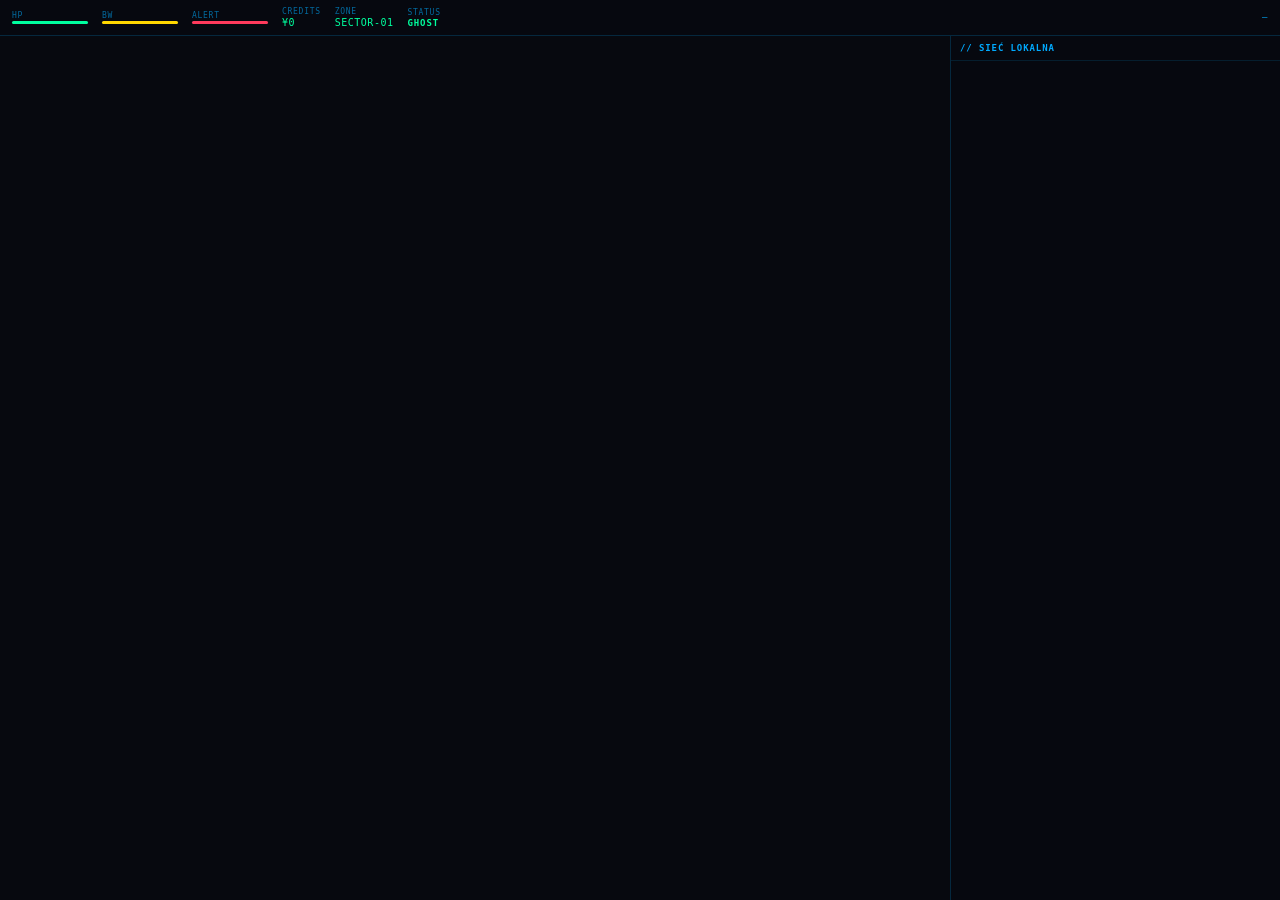
==== mvp.html @ c874dddb "init commit" ====
<!DOCTYPE html>
<html lang="pl">
<head>
  <meta charset="UTF-8">
  <title>GHOST PROTOCOL</title>
  <link rel="stylesheet" href="./styles/main.css">
</head>
<body>
  <div id="hud">
    <div class="hi"><span class="hl">HP</span><div class="bar"><div class="bf g" id="bhp"></div></div></div>
    <div class="hi"><span class="hl">BW</span><div class="bar"><div class="bf y" id="bbw"></div></div></div>
    <div class="hi"><span class="hl">ALERT</span><div class="bar"><div class="bf r" id="bal"></div></div></div>
    <div class="hi"><span class="hl">CREDITS</span><span style="color:#00ff9f;font-size:10px" id="vcr">¥0</span></div>
    <div class="hi"><span class="hl">ZONE</span><span style="color:#00ff9f;font-size:10px" id="vz">SECTOR-01</span></div>
    <div class="hi"><span class="hl">STATUS</span><span id="sv">GHOST</span></div>
    <div id="mission">—</div>
  </div>

  <canvas id="gc"></canvas>

  <div id="sb">
    <h3>// SIEĆ LOKALNA</h3>
    <div id="tl"></div>
  </div>

  <div id="ctx">
    <div class="ctx-title" id="ctx-title">TARGET</div>
    <div id="ctx-btns"></div>
  </div>

  <div id="log"></div>

  <div class="ov" id="ovd">
    <h2 style="color:#ff3a5c">FLATLINED</h2>
    <p id="dm">neural signature compromised</p>
    <button style="border:1px solid #ff3a5c;color:#ff3a5c" onclick="RESTART()">[ REINITIALIZE ]</button>
  </div>

  <div class="ov" id="ovs">
    <h2 style="color:#00ff9f">EXFILTRATED</h2>
    <p>Terminal zhakowany. Dane wyeksfiltrowane.</p>
    <p>Dotarłeś do wyjścia bez dekonspiracji.</p>
    <div class="reward" id="reward-txt"></div>
    <button style="border:1px solid #00ff9f;color:#00ff9f" onclick="NEXT()">[ NASTĘPNA STREFA ]</button>
  </div>

  <div class="ov" id="ovf">
    <h2 style="color:#ffd700">DEKONSPIRACJA</h2>
    <p>Terminal przesłał dane, ale zostałeś namierzony przy wyjściu.</p>
    <p style="margin-top:6px;color:#ffd700">Częściowy sukces — dane utracone.</p>
    <button style="border:1px solid #ffd700;color:#ffd700" onclick="RESTART()">[ RETRY ]</button>
  </div>

  <div id="sl"></div>

  <script type="module" src="./src/main.js"></script>
</body>
</html>
---- styles/main.css ----
body {
	background: radial-gradient(ellipse at 50% 40%, #0a0f1a 70%, #000 100%);
	color: #bce6ff;
	font-family: 'Share Tech Mono', 'Fira Mono', 'Consolas', monospace;
	letter-spacing: 0.5px;
	min-height: 100vh;
	margin: 0;
	overflow-x: hidden;
}

.crt-bg {
	position: fixed;
	inset: 0;
	z-index: 1000;
	background: linear-gradient(180deg, #0a0f1a 80%, #000 100%);
	box-shadow: 0 0 120px 0 #00ff9f22 inset;
	overflow: auto;
}

.main-menu-inner {
	width: min(980px, calc(100vw - 24px));
	margin: 48px auto 0 auto;
	background: rgba(10,18,32,0.92);
	border-radius: 18px;
	box-shadow: 0 0 32px #00ff9f33, 0 0 0 2px #00ff9f44 inset;
	padding: 32px 32px 24px 32px;
	position: relative;
	border: 2px solid #00ff9f44;
}

.main-menu-logo {
	font-family: 'Share Tech Mono', 'Fira Mono', 'Consolas', monospace;
	font-size: 2.7rem;
	font-weight: bold;
	color: #00ff9f;
	letter-spacing: 2px;
	text-shadow: 0 0 18px #00ff9f, 0 0 2px #fff;
	text-align: center;
	margin-bottom: 0.2em;
}
.main-menu-logo span {
	color: #b36aff;
	text-shadow: 0 0 12px #b36aff, 0 0 2px #fff;
}
.main-menu-sub {
	text-align: center;
	color: #bce6ffbb;
	font-size: 1.1rem;
	margin-bottom: 1.5em;
	letter-spacing: 1.5px;
}

.main-menu-tools {
	display: flex;
	justify-content: center;
	margin: -0.2em 0 1.2em;
}

.menu-audio-btn {
	min-width: 40px;
	height: 28px;
	font-size: 14px;
	border-color: #00ff9f66;
	color: #9fefff;
	background: #07111b;
	box-shadow: 0 0 10px rgba(0, 170, 255, 0.22);
}

.menu-audio-btn:hover {
	border-color: #00ff9f;
	color: #00ff9f;
	background: #062114;
}

.menu-audio-btn.active {
	border-color: #00ff9f;
	color: #00ff9f;
	background: #002318;
	box-shadow: 0 0 14px rgba(0, 255, 159, 0.3);
}

.main-menu-footer {
	text-align: center;
	color: #00ff9f99;
	font-size: 0.95rem;
	margin-top: 2.5em;
	letter-spacing: 1.5px;
}
.footer-glow {
	color: #ffe066;
	text-shadow: 0 0 8px #ffe066, 0 0 2px #fff;
}
.scanlines {
	pointer-events: none;
	position: absolute;
	left: 0; right: 0; top: 0; bottom: 0;
	z-index: 1001;
	background: repeating-linear-gradient(
		to bottom,
		transparent 0px,
		rgba(255,255,255,0.03) 1.5px,
		transparent 3px,
		transparent 6px
	);
	mix-blend-mode: soft-light;
	opacity: 0.22;
	border-radius: 18px;
}

.neon-btn {
	background: linear-gradient(90deg, #00ff9f33 0%, #b36aff33 100%);
	color: #fff;
	border: 2px solid #00ff9f;
	border-radius: 7px;
	font-family: inherit;
	font-size: 1.1em;
	font-weight: bold;
	padding: 0.5em 1.5em;
	margin: 0 0.5em;
	box-shadow: 0 0 12px #00ff9f55, 0 0 2px #fff;
	cursor: pointer;
	transition: background 0.18s, box-shadow 0.18s, border-color 0.18s, color 0.18s;
	outline: none;
	text-shadow: 0 0 4px #00ff9f, 0 0 2px #fff;
}
.neon-btn:hover, .neon-btn:focus {
	background: linear-gradient(90deg, #00ff9f77 0%, #b36aff77 100%);
	color: #ffe066;
	border-color: #ffe066;
	box-shadow: 0 0 24px #ffe06699, 0 0 2px #fff;
}
.menu-tabs {
	display: flex;
	justify-content: center;
	flex-wrap: wrap;
	gap: 2em;
	margin-bottom: 0;
	border-bottom: 2px solid #00ff9f44;
	padding-bottom: 0;
}
.menu-tab {
	font-size: 1.2em;
	font-family: inherit;
	padding: 0.5em 2em;
	border-radius: 7px 7px 0 0;
	border-bottom: none;
	background: none;
	color: #bce6ff;
	border: 2px solid transparent;
	box-shadow: none;
	cursor: pointer;
	transition: color 0.18s, border-color 0.18s, background 0.18s;
}
.menu-tab.active, .menu-tab:focus {
	color: #00ff9f;
	border-color: #00ff9f #00ff9f transparent #00ff9f;
	background: #0a1a2a;
	z-index: 2;
}
/* PLANUJ RUN map & list */
.plan-map-list-wrap {
	display: flex;
	flex-direction: column;
	gap: 12px;
}
.plan-map-section {
	position: relative;
	width: 100%;
	max-width: 520px;
	margin: 0 auto;
}
.plan-map-points {
	position: absolute;
	inset: 0;
	z-index: 2;
	pointer-events: none;
}
.plan-map-point {
	position: absolute;
	transform: translate(-50%, -50%);
	width: 18px;
	height: 18px;
	border-radius: 50%;
	border: 2px solid #00ff9f;
	background: rgba(0, 255, 159, 0.18);
	box-shadow: 0 0 14px #00ff9f77;
	cursor: pointer;
	pointer-events: auto;
	transition: transform 0.13s, box-shadow 0.13s, border-color 0.13s;
}
.plan-map-point:hover, .plan-map-point.active {
	transform: translate(-50%, -50%) scale(1.18);
	border-color: #fff;
	box-shadow: 0 0 22px #00ff9faa;
}
.plan-map-point.easy { border-color: #00ff9f; background: #00ff9f33; }
.plan-map-point.medium { border-color: #ffe066; background: #ffe06633; }
.plan-map-point.hard { border-color: #ffb347; background: #ffb34733; }
.plan-map-point.hardcore { border-color: #ff3a3a; background: #ff3a3a33; }
.plan-map-point.recruit { border-color: #b36aff; background: #b36aff33; }
.plan-map-point.hardcore::after {
	content: '\1F480';
	position: absolute;
	right: -18px;
	top: -2px;
	font-size: 16px;
	color: #ff3a3a;
}
.plan-run-list {
	display: flex;
	flex-direction: column;
	gap: 7px;
	max-width: 520px;
	margin: 0 auto;
}
.plan-run-item {
	display: flex;
	align-items: center;
	gap: 12px;
	padding: 8px;
	border: 1.5px solid #0af4;
	background: #07131f;
	color: #bce6ff;
	cursor: pointer;
	font-size: 10px;
	border-radius: 5px;
	transition: border-color 0.13s, background 0.13s;
}
.plan-run-item:hover, .plan-run-item.active {
	border-color: #fff;
	background: #0a1a2a;
}
.plan-run-item.easy { border-color: #00ff9f; }
.plan-run-item.medium { border-color: #ffe066; }
.plan-run-item.hard { border-color: #ffb347; }
.plan-run-item.hardcore { border-color: #ff3a3a; }
.plan-run-item.recruit { border-color: #b36aff; }
.plan-run-diff {
	width: 18px;
	height: 18px;
	border-radius: 50%;
	display: flex;
	align-items: center;
	justify-content: center;
	font-size: 13px;
	font-weight: bold;
}
.plan-run-diff.easy { background: #00ff9f; color: #003a2a; }
.plan-run-diff.medium { background: #ffe066; color: #665c00; }
.plan-run-diff.hard { background: #ffb347; color: #7a3a00; }
.plan-run-diff.hardcore { background: #ff3a3a; color: #fff; }
.plan-run-diff.recruit { background: #b36aff; color: #fff; }
.plan-run-diff.hardcore::after {
	content: '\1F480';
	margin-left: 2px;
}
.plan-run-title { font-weight: bold; }
.plan-run-desc { margin-top: 14px; min-height: 40px; color: #bce6ff; font-size: 11px; text-align: left; padding: 10px 12px; border: 1px solid #00ff9f33; background: #061120; border-radius: 4px; line-height: 1.55; }
.run-info-modal {
	display: none;
	position: fixed;
	inset: 0;
	z-index: 300;
	align-items: center;
	justify-content: center;
	background: rgba(7, 13, 22, 0.93);
}
.run-info-modal.show { display: flex; }
.run-info-modal-inner {
	background: #0a1320;
	border: 2px solid #00ff9f99;
	border-radius: 8px;
	padding: 28px 32px;
	min-width: 320px;
	max-width: 96vw;
	box-shadow: 0 0 40px #00ff9f33;
	color: #bce6ff;
	text-align: left;
}
.run-info-modal-btns {
	display: flex;
	gap: 18px;
	margin-top: 18px;
	justify-content: flex-end;
}
.run-info-modal-btns button {
	padding: 8px 22px;
	border-radius: 4px;
	border: 1.5px solid #00ff9f99;
	background: #061120cc;
	color: #00ff9f;
	font-size: 13px;
	cursor: pointer;
	transition: background 0.13s, color 0.13s;
}
.run-info-modal-btns button:hover {
	background: #00ff9f22;
	color: #fff;
}

.crew-picker-label {
	margin-top: 12px;
	margin-bottom: 8px;
	font-size: 10px;
	letter-spacing: 0.14em;
	text-transform: uppercase;
	color: #7ac8ff;
}

.crew-picker {
	display: grid;
	grid-template-columns: repeat(auto-fit, minmax(165px, 1fr));
	gap: 10px;
	margin-top: 8px;
	max-height: 320px;
	overflow: auto;
	padding-right: 4px;
}

.crew-card {
	display: grid;
	grid-template-columns: 54px 1fr;
	gap: 10px;
	align-items: center;
	width: 100%;
	padding: 10px;
	border-radius: 12px;
	border: 1px solid #245a73;
	background: linear-gradient(180deg, rgba(9, 19, 31, 0.98), rgba(5, 12, 22, 0.98));
	box-shadow: 0 0 0 1px rgba(122, 200, 255, 0.08) inset, 0 0 18px rgba(0, 0, 0, 0.2);
	color: #d4f3ff;
	text-align: left;
	cursor: pointer;
	transition: transform 0.12s ease, border-color 0.12s ease, box-shadow 0.12s ease, background 0.12s ease;
	position: relative;
	overflow: hidden;
	font: inherit;
}

.crew-card::before {
	content: '';
	position: absolute;
	inset: 0;
	background: linear-gradient(135deg, rgba(0, 255, 159, 0.08), transparent 45%, rgba(179, 106, 255, 0.08));
	pointer-events: none;
}

.crew-card:hover {
	transform: translateY(-1px);
	border-color: #7ac8ff;
	box-shadow: 0 0 0 1px rgba(122, 200, 255, 0.24) inset, 0 0 18px rgba(122, 200, 255, 0.14);
}

.crew-card.selected {
	border-color: #00ff9f;
	box-shadow: 0 0 0 1px rgba(0, 255, 159, 0.35) inset, 0 0 22px rgba(0, 255, 159, 0.18);
	background: linear-gradient(180deg, rgba(7, 28, 24, 0.98), rgba(5, 12, 22, 0.98));
}

.crew-portrait {
	width: 54px;
	height: 54px;
	border-radius: 14px;
	padding: 4px;
	background: #03070d;
	border: 1px solid rgba(122, 200, 255, 0.35);
	box-shadow: 0 0 10px rgba(0, 0, 0, 0.4), 0 0 10px rgba(0, 255, 159, 0.08) inset;
	image-rendering: pixelated;
	position: relative;
}

.crew-portrait::after {
	content: '';
	position: absolute;
	inset: 4px;
	border-radius: 10px;
	border: 1px solid rgba(255, 255, 255, 0.04);
	pointer-events: none;
}

.crew-portrait img {
	display: block;
	width: 100%;
	height: 100%;
	image-rendering: pixelated;
	border-radius: 10px;
	background: #000;
}

.crew-portrait.operator {
	box-shadow: 0 0 0 1px rgba(0, 255, 159, 0.28) inset, 0 0 16px rgba(0, 255, 159, 0.12);
}

.crew-portrait.skid {
	box-shadow: 0 0 0 1px rgba(255, 154, 60, 0.25) inset, 0 0 16px rgba(255, 154, 60, 0.1);
}

.crew-portrait.ghost {
	box-shadow: 0 0 0 1px rgba(179, 106, 255, 0.28) inset, 0 0 16px rgba(179, 106, 255, 0.12);
}

.crew-card-body {
	min-width: 0;
	position: relative;
	z-index: 1;
}

.crew-head {
	display: flex;
	justify-content: space-between;
	gap: 10px;
	font-size: 11px;
	letter-spacing: 0.06em;
	color: #ffffff;
}

.crew-head span:last-child {
	color: #7ac8ff;
}

.crew-spec {
	margin-top: 3px;
	font-size: 10px;
	line-height: 1.35;
	color: #b9f7e7;
}

.crew-upkeep {
	margin-top: 4px;
	font-size: 9px;
	letter-spacing: 0.08em;
	color: #ffda98;
}

.crew-card.selected .crew-head span:last-child {
	color: #00ff9f;
}

.crew-card.selected .crew-upkeep {
	color: #ffd269;
}
/* Fullscreen map overlay for PLANUJ RUN */
.map-overlay {
	position: fixed;
	inset: 0;
	z-index: 200;
	display: none;
	align-items: center;
	justify-content: center;
	background: rgba(7, 13, 22, 0.97);
}
.map-overlay.show {
	display: flex;
}
.map-overlay-inner {
	position: relative;
	width: min(700px, 96vw);
	height: min(340px, 60vh);
	background: #061120;
	border: 1.5px solid #00ff9f44;
	box-shadow: 0 0 40px #00ff9f33;
	display: flex;
	align-items: center;
	justify-content: center;
}
.map-overlay-city-map {
	width: 100%;
	height: 100%;
	object-fit: cover;
	opacity: 0.93;
	filter: contrast(1.07) saturate(1.13);
	position: absolute;
	left: 0; top: 0;
	z-index: 1;
}
.map-overlay-points {
	position: absolute;
	inset: 0;
	z-index: 2;
	pointer-events: none;
}
.map-overlay-point {
	position: absolute;
	transform: translate(-50%, -50%);
	width: 18px;
	height: 18px;
	border-radius: 50%;
	border: 2px solid #00ff9f;
	background: rgba(0, 255, 159, 0.18);
	box-shadow: 0 0 14px #00ff9f77;
	cursor: pointer;
	pointer-events: auto;
	transition: transform 0.13s, box-shadow 0.13s, border-color 0.13s;
}
.map-overlay-point:hover {
	transform: translate(-50%, -50%) scale(1.18);
	border-color: #8ffff1;
	box-shadow: 0 0 22px #00ff9faa;
}
.map-overlay-point::after {
	content: attr(data-label);
	position: absolute;
	left: 20px;
	top: -2px;
	white-space: nowrap;
	font-size: 10px;
	color: #bff6ff;
	text-shadow: 0 0 10px #00aaff99;
	pointer-events: none;
}
.map-overlay-close {
	position: absolute;
	right: 12px;
	top: 12px;
	z-index: 3;
	background: #061120cc;
	color: #00ff9f;
	border: 1px solid #00ff9f99;
	padding: 5px 14px;
	font-size: 11px;
	border-radius: 4px;
	cursor: pointer;
	transition: background 0.13s, color 0.13s;
}
.map-overlay-close:hover {
	background: #00ff9f22;
	color: #fff;
}
.menu-map-open-btn {
	margin-bottom: 12px;
	padding: 7px 18px;
	border: 1px solid #00ff9f99;
	background: #061120cc;
	color: #00ff9f;
	font-size: 12px;
	border-radius: 4px;
	cursor: pointer;
	transition: background 0.13s, color 0.13s;
}
.menu-map-open-btn:hover {
	background: #00ff9f22;
	color: #fff;
}
* {
	margin: 0;
	padding: 0;
	box-sizing: border-box;
}

body {
	background: #07090f;
	color: #00ff9f;
	font-family: monospace;
	overflow: hidden;
	user-select: none;
}

.main-menu {
	position: fixed;
	inset: 0;
	z-index: 120;
	display: none;
	align-items: center;
	justify-content: center;
	background:
		radial-gradient(circle at 15% 20%, rgba(0, 170, 255, 0.14), transparent 45%),
		radial-gradient(circle at 85% 80%, rgba(0, 255, 159, 0.11), transparent 40%),
		linear-gradient(140deg, #06070d 0%, #0a111f 55%, #04060a 100%);
}

.main-menu.show {
	display: flex;
}

.main-menu-card {
	width: min(660px, calc(100vw - 36px));
	padding: 28px 26px;
	border: 1px solid #0af7;
	background: rgba(4, 10, 18, 0.86);
	box-shadow: 0 0 40px rgba(0, 170, 255, 0.18), inset 0 0 26px rgba(0, 255, 159, 0.08);
	text-align: center;
}

.main-menu-kicker {
	font-size: 10px;
	letter-spacing: 0.16em;
	color: #88d7ff;
}

.main-menu-card h1 {
	margin-top: 10px;
	font-size: clamp(28px, 5vw, 52px);
	line-height: 1;
	letter-spacing: 0.13em;
	color: #d1f7ff;
	text-shadow: 0 0 22px rgba(0, 170, 255, 0.48);
}

.main-menu-card p {
	margin-top: 14px;
	font-size: 11px;
	line-height: 1.7;
	letter-spacing: 0.08em;
	color: #a4dfff;
}

.menu-tabs {
	margin-top: 16px;
	display: grid;
	grid-template-columns: 1fr 1fr;
	gap: 6px;
}

.menu-tab {
	padding: 8px;
	border: 1px solid #0af6;
	background: #071423;
	color: #8bd7ff;
	font-family: monospace;
	font-size: 10px;
	letter-spacing: 0.1em;
	cursor: pointer;
}

.menu-tab.active {
	border-color: #00ff9f;
	color: #b8ffe8;
	background: #07251b;
}

.menu-panel {
	display: none;
	margin-top: 20px;
	text-align: left;
}

.menu-panel.show {
	display: flex;
	flex-direction: column;
	height: 100%;
	min-height: 0;
}

/* Plan i Recruit panele mają własny wewnętrzny układ */
#menu-panel-plan.show,
#menu-panel-recruit.show,
#menu-panel-market.show,
#menu-panel-instructions.show {
	flex: 1;
}

#menu-panel-plan .plan-run-desc {
	margin-top: 0;
	min-height: 100%;
}

.menu-map-wrap {
	border: 1px solid #0af4;
	background: #061120;
	height: 170px;
	overflow: hidden;
	position: relative;
}

.menu-city-map {
	width: 100%;
	height: 100%;
	object-fit: cover;
	opacity: 0.92;
	filter: contrast(1.04) saturate(1.1);
}

.menu-map-points {
	position: absolute;
	inset: 0;
	z-index: 2;
	pointer-events: none;
}

.menu-map-point {
	position: absolute;
	transform: translate(-50%, -50%);
	width: 14px;
	height: 14px;
	border-radius: 50%;
	border: 1px solid #00ff9f;
	background: rgba(0, 255, 159, 0.16);
	box-shadow: 0 0 10px rgba(0, 255, 159, 0.45);
	cursor: pointer;
	pointer-events: auto;
	transition: transform 0.12s ease, box-shadow 0.12s ease, border-color 0.12s ease;
}

.menu-map-point:hover {
	transform: translate(-50%, -50%) scale(1.2);
	border-color: #8ffff1;
	box-shadow: 0 0 16px rgba(0, 255, 159, 0.7);
}

.menu-map-point::after {
	content: attr(data-label);
	position: absolute;
	left: 12px;
	top: -2px;
	white-space: nowrap;
	font-size: 8px;
	color: #bff6ff;
	text-shadow: 0 0 8px rgba(0, 170, 255, 0.55);
	pointer-events: none;
}

.menu-run-meta {
	margin-top: 8px;
	padding: 8px;
	border: 1px solid #0af3;
	background: #08131f;
	font-size: 9px;
	color: #9cd8ff;
	line-height: 1.6;
}

.menu-run-list,
.menu-recruit-list {
	margin-top: 8px;
	display: flex;
	flex-direction: column;
	gap: 6px;
	max-height: 230px;
	overflow: auto;
}

.menu-run-item,
.menu-contact-item {
	padding: 8px;
	border: 1px solid #0af4;
	background: #07131f;
	color: #bce6ff;
	cursor: pointer;
	font-size: 9px;
	line-height: 1.5;
}

.menu-run-item:hover {
	border-color: #00ff9f;
	background: #08241b;
}

.menu-run-head,
.menu-contact-head {
	display: flex;
	justify-content: space-between;
	gap: 8px;
	color: #85d2ff;
	font-size: 9px;
}

.menu-run-body,
.menu-contact-body {
	margin-top: 2px;
	color: #c8efff;
}

.menu-recruit-summary {
	padding: 8px;
	border: 1px solid #0af3;
	background: #08131f;
	font-size: 9px;
	color: #9cd8ff;
	line-height: 1.6;
}

.menu-empty {
	padding: 10px;
	border: 1px dashed #0af4;
	background: #07111a;
	font-size: 9px;
	color: #7eb6d8;
}

#hud {
	position: fixed;
	top: 0;
	left: 0;
	right: 0;
	height: 36px;
	display: flex;
	align-items: center;
	gap: 14px;
	padding: 0 12px;
	background: #07090fee;
	border-bottom: 1px solid #0af3;
	font-size: 10px;
	z-index: 20;
}

.hi {
	display: flex;
	flex-direction: column;
	gap: 1px;
}

.hl {
	font-size: 8px;
	color: #0af;
	opacity: 0.6;
	letter-spacing: 0.09em;
}

.bar {
	width: 76px;
	height: 3px;
	background: #0af2;
	border-radius: 2px;
}

.bf {
	height: 100%;
	border-radius: 2px;
	transition: width 0.2s;
}

.g {
	background: #00ff9f;
}

.y {
	background: #ffd700;
}

.r {
	background: #ff3a5c;
}

#sv {
	font-size: 9px;
	font-weight: bold;
	letter-spacing: 0.1em;
}

#mission {
	margin-left: auto;
	font-size: 9px;
	color: #0af;
	letter-spacing: 0.07em;
	text-align: right;
	line-height: 1.5;
}

.icon-btn {
	height: 24px;
	min-width: 24px;
	padding: 0 6px;
	border: 1px solid #0af5;
	background: #050b12;
	color: #0af;
	font-family: monospace;
	font-size: 12px;
	cursor: pointer;
	transition: border-color 0.15s, color 0.15s, background 0.15s;
}

.icon-btn:hover {
	border-color: #00ff9f;
	color: #00ff9f;
}

.icon-btn.active {
	border-color: #00ff9f;
	color: #00ff9f;
	background: #002318;
}

#gc {
	position: fixed;
	top: 36px;
	left: 0;
	right: 0;
	bottom: 0;
	display: block;
	cursor: default;
}

.vignette {
	position: fixed;
	inset: 36px 0 0 0;
	pointer-events: none;
	z-index: 12;
	opacity: 0;
	transition: opacity 0.2s ease;
	box-shadow: inset 0 0 130px 35px transparent;
}

.vignette.ghost {
	opacity: 0.35;
	box-shadow: inset 0 0 130px 35px rgba(0, 255, 159, 0.14);
}

.vignette.shadow {
	opacity: 0.42;
	box-shadow: inset 0 0 130px 35px rgba(255, 215, 0, 0.2);
}

.vignette.spotted {
	opacity: 0.48;
	box-shadow: inset 0 0 140px 38px rgba(255, 154, 60, 0.24);
}

.vignette.hunted {
	opacity: 0.56;
	box-shadow: inset 0 0 150px 42px rgba(255, 90, 44, 0.3);
}

.vignette.compromised {
	opacity: 0.8;
	box-shadow: inset 0 0 180px 52px rgba(255, 58, 92, 0.42);
	animation: compromisedPulse 0.8s ease-in-out infinite;
}

#system-reset-warning {
	position: fixed;
	top: 44px;
	left: 50%;
	transform: translateX(-50%);
	padding: 7px 14px;
	border: 1px solid #ff3a5c;
	background: rgba(28, 5, 9, 0.9);
	color: #ff6e85;
	font-size: 10px;
	letter-spacing: 0.1em;
	text-shadow: 0 0 8px rgba(255, 58, 92, 0.65);
	z-index: 70;
	display: none;
}

#system-reset-warning.show {
	display: block;
	animation: resetBlink 0.42s steps(2, start) infinite;
}

@keyframes resetBlink {
	0% {
		opacity: 0.15;
	}
	100% {
		opacity: 1;
	}
}

@keyframes compromisedPulse {
	0% {
		opacity: 0.65;
	}
	50% {
		opacity: 0.92;
	}
	100% {
		opacity: 0.65;
	}
}

#qh-panel {
	position: fixed;
	top: 58px;
	left: 12px;
	width: 320px;
	max-width: calc(100vw - 24px);
	padding: 10px;
	background: rgba(6, 11, 19, 0.94);
	border: 1px solid #ff9a3c;
	box-shadow: 0 0 16px rgba(255, 154, 60, 0.32);
	z-index: 220;
	pointer-events: auto;
	display: none;
}

#qh-panel.show {
	display: block;
}

.qh-head {
	font-size: 10px;
	letter-spacing: 0.12em;
	color: #ffbe73;
}

.qh-sub {
	margin-top: 4px;
	font-size: 8px;
	letter-spacing: 0.08em;
	color: #ffd9ad;
	opacity: 0.86;
}

.qh-timer {
	margin-top: 8px;
	height: 5px;
	background: #3d2512;
	border: 1px solid #ff9a3c66;
}

#qh-timer-fill {
	height: 100%;
	width: 0;
	background: linear-gradient(90deg, #ff3a5c, #ffd700);
	transition: width 0.06s linear;
}

#qh-choices {
	margin-top: 8px;
	display: flex;
	flex-direction: column;
	gap: 5px;
}

#qh-choices button {
	display: flex;
	justify-content: space-between;
	width: 100%;
	padding: 6px 8px;
	background: #0e1727;
	border: 1px solid #ff9a3c55;
	color: #ffc785;
	font-family: monospace;
	font-size: 9px;
	letter-spacing: 0.05em;
	cursor: pointer;
	pointer-events: auto;
}

#qh-choices button:hover:not(:disabled) {
	border-color: #ffd700;
	background: #18263d;
	color: #ffe29f;
}

#qh-choices button:disabled {
	opacity: 0.4;
	cursor: default;
}

#nb-panel {
	position: fixed;
	top: 52px;
	left: 50%;
	transform: translateX(-50%);
	width: min(980px, calc(100vw - 24px));
	max-height: calc(100vh - 72px);
	overflow: auto;
	padding: 12px;
	background: rgba(3, 16, 14, 0.97);
	border: 1px solid #24c6aa;
	box-shadow: 0 0 26px rgba(36, 198, 170, 0.22);
	color: #8ef4de;
	z-index: 75;
	display: none;
}

#nb-panel.show {
	display: block;
}

.nb-head {
	font-size: 13px;
	letter-spacing: 0.12em;
	color: #7dffe0;
}

.nb-sub {
	margin-top: 4px;
	font-size: 11px;
	letter-spacing: 0.08em;
	color: #b9f7e7;
	opacity: 0.85;
}

.nb-warning {
	margin-top: 8px;
	padding: 7px 8px;
	border: 1px solid #2f8f80;
	font-size: 11px;
	line-height: 1.45;
	letter-spacing: 0.03em;
	background: #0d2220;
	display: none;
}

.nb-warning.show {
	display: block;
}

.nb-warning.ok {
	border-color: #2f8f80;
	color: #a9ffe7;
}

.nb-warning.warn {
	border-color: #ffd269;
	background: #2a220f;
	color: #ffe4aa;
}

.nb-warning.danger {
	border-color: #ff3a5c;
	background: #2f1018;
	color: #ffb0bf;
}

.nb-warning.pulse {
	animation: nbWarnPulse 0.75s ease-in-out infinite;
}

@keyframes nbWarnPulse {
	0% {
		opacity: 0.7;
	}
	50% {
		opacity: 1;
	}
	100% {
		opacity: 0.7;
	}
}

.nb-help {
	position: sticky;
	top: 0;
	margin-top: 8px;
	padding: 8px;
	border: 1px solid #215f57;
	background: #0b201c;
	z-index: 2;
}

.nb-help .h-title {
	font-size: 10px;
	letter-spacing: 0.12em;
	color: #ffda98;
	margin-bottom: 5px;
}

.nb-help .h-row {
	display: grid;
	grid-template-columns: 86px 1fr;
	gap: 8px;
	font-size: 10px;
	line-height: 1.4;
	color: #c7fff1;
	margin-top: 3px;
}

.nb-help .h-row span:first-child {
	color: #7ac8ff;
}

.nb-stats {
	margin-top: 8px;
	display: grid;
	grid-template-columns: repeat(6, minmax(100px, 1fr));
	gap: 6px;
}

.nb-stat {
	border: 1px solid #2aa690;
	padding: 8px;
	background: #051b16;
}

.nb-stat .k {
	font-size: 9px;
	color: #6ec4ff;
	letter-spacing: 0.08em;
}

.nb-stat .v {
	margin-top: 2px;
	font-size: 15px;
	color: #dcffd4;
}

.nb-stat.trace .trace-bar {
	height: 6px;
	margin-top: 5px;
	background: #17302a;
	border: 1px solid #2aa690;
}

.nb-stat.trace .trace-bar .fill {
	height: 100%;
	background: linear-gradient(90deg, #2ee6b3, #ffd269, #ff3a5c);
	transition: width 0.18s ease;
}

.nb-stat.trace.high {
	border-color: #ffd269;
}

.nb-stat.trace.critical {
	border-color: #ff3a5c;
	box-shadow: 0 0 10px rgba(255, 58, 92, 0.35);
}

.nb-stat.status .v {
	font-size: 10px;
}

.status-wrap {
	display: flex;
	flex-wrap: wrap;
	gap: 4px;
	margin-top: 3px;
}

.nb-badge {
	display: inline-block;
	padding: 2px 5px;
	border: 1px solid #2a7f72;
	background: #153029;
	font-size: 9px;
	letter-spacing: 0.05em;
}

.nb-badge.tracked {
	border-color: #ffd269;
	background: #2c220f;
	color: #ffe4aa;
}

.nb-badge.encrypted {
	border-color: #ff9a3c;
	background: #2b1a0a;
	color: #ffd0a1;
}

.nb-badge.cloak {
	border-color: #7ac8ff;
	background: #12293a;
	color: #b7deff;
}

.nb-badge.ok {
	border-color: #2f8f80;
	background: #153029;
	color: #a9ffe7;
}

.nb-grid {
	margin-top: 8px;
	display: grid;
	grid-template-columns: 1.2fr 1fr 1fr;
	gap: 8px;
}

.nb-col {
	border: 1px solid #1f8778;
	background: #061913;
	padding: 8px;
	min-height: 220px;
}

.nb-col-title {
	font-size: 10px;
	letter-spacing: 0.1em;
	color: #ffd89d;
	margin-bottom: 7px;
}

.nb-actions,
.nb-enemies,
.nb-log {
	display: flex;
	flex-direction: column;
	gap: 5px;
}

.nb-actions button {
	border: 1px solid #2f8f80;
	background: #102722;
	padding: 8px;
	color: #c4fff1;
	font-family: monospace;
	text-align: left;
	cursor: pointer;
	transition: border-color 0.12s, background 0.12s, transform 0.12s;
}

.nb-actions button .n {
	display: block;
	font-size: 12px;
	color: #8ef4de;
}

.nb-actions button .c,
.nb-actions button .d {
	display: block;
	font-size: 10px;
	opacity: 0.88;
}

.nb-actions button:hover:not(:disabled) {
	border-color: #ffd269;
	background: #1b3a33;
	transform: translateY(-1px);
}

.nb-actions button:disabled {
	opacity: 0.45;
	cursor: default;
}

.nb-enemy {
	border: 1px solid #2c6b90;
	background: #0d1a27;
	padding: 8px;
	cursor: pointer;
	transition: border-color 0.12s, background 0.12s;
}

.nb-enemy.dead {
	opacity: 0.42;
	filter: grayscale(0.3);
	cursor: default;
}

.nb-enemy:hover:not(.dead) {
	border-color: #7ac8ff;
	background: #122136;
}

.nb-enemy.selected {
	border-color: #ffd269;
	box-shadow: inset 0 0 0 1px #ffd26966;
}

.nb-enemy .name {
	font-size: 12px;
	color: #9ac4ff;
}

.nb-enemy .meta {
	margin-top: 2px;
	font-size: 10px;
	color: #ffd9a0;
}

.nb-enemy .role {
	margin-top: 3px;
	font-size: 9px;
	color: #9de9dc;
	opacity: 0.88;
}

.nb-log {
	max-height: 250px;
	overflow: auto;
	font-size: 11px;
}

.nb-line {
	border-left: 2px solid #1f8778;
	padding: 2px 0 2px 6px;
	color: #a9ffe7;
}

.nb-line.warn {
	border-color: #ffd269;
	color: #ffe1ac;
}

.nb-line.bad {
	border-color: #ff3a5c;
	color: #ff9cb0;
}

.nb-footer {
	margin-top: 8px;
	padding: 7px;
	border: 1px solid #3d635d;
	background: #0a2220;
	font-size: 11px;
	display: none;
}

.nb-footer.show {
	display: block;
}

.nb-footer.danger {
	border-color: #ff3a5c;
	background: #2b1016;
	color: #ff9cb0;
}

.nb-abort {
	margin-top: 8px;
	padding: 8px 12px;
	border: 1px solid #ff9a3c;
	background: #2a1608;
	color: #ffd7a7;
	font-family: monospace;
	font-size: 11px;
	letter-spacing: 0.08em;
	cursor: pointer;
}

.nb-abort:hover {
	border-color: #ffd269;
	color: #ffe6bf;
}

#sb {
	position: fixed;
	top: 36px;
	right: 0;
	bottom: 0;
	width: 330px;
	background: #07090fee;
	border-left: 1px solid #0af3;
	display: flex;
	flex-direction: column;
	font-size: 10px;
	overflow-y: auto;
	z-index: 10;
}

#sb h3 {
	padding: 7px 9px;
	font-size: 9px;
	color: #0af;
	letter-spacing: 0.1em;
	border-bottom: 1px solid #0af2;
	flex-shrink: 0;
}

.hub-tabs {
	display: grid;
	grid-template-columns: 1fr 1fr;
	gap: 4px;
	padding: 6px;
	border-bottom: 1px solid #0af2;
}

.hub-tab {
	padding: 6px;
	border: 1px solid #0af4;
	background: #06111f;
	color: #86cfff;
	font-family: monospace;
	font-size: 9px;
	letter-spacing: 0.08em;
	cursor: pointer;
}

.hub-tab.active {
	border-color: #00ff9f;
	color: #00ff9f;
	background: #072218;
}

.hub-section {
	display: none;
	padding: 7px;
	gap: 7px;
	flex-direction: column;
}

.hub-section.show {
	display: flex;
}

.hub-map-wrap {
	border: 1px solid #0af3;
	background: #050b12;
	height: 132px;
	overflow: hidden;
}

.hub-city-map {
	width: 100%;
	height: 100%;
	object-fit: cover;
	filter: saturate(1.1) contrast(1.05);
	opacity: 0.9;
}

.hub-run-meta {
	border: 1px solid #0af2;
	background: #08121c;
	padding: 6px;
	display: flex;
	flex-direction: column;
	gap: 3px;
}

.hub-meta-line {
	display: flex;
	justify-content: space-between;
	gap: 8px;
	font-size: 8px;
	color: #96d8ff;
}

.hub-runs {
	display: flex;
	flex-direction: column;
	gap: 5px;
}

.hub-run-card {
	padding: 6px;
	border: 1px solid #0af3;
	background: #081521;
	cursor: pointer;
}

.hub-run-card.selected {
	border-color: #00ff9f;
	background: #07241b;
	box-shadow: inset 0 0 0 1px #00ff9f44;
}

.hub-run-top {
	display: flex;
	justify-content: space-between;
	font-size: 8px;
	color: #00d4ff;
}

.hub-run-mid {
	margin-top: 2px;
	font-size: 9px;
	color: #d9f2ff;
}

.hub-run-bot {
	margin-top: 2px;
	font-size: 8px;
	color: #84d9b5;
}

.hub-subhead {
	padding: 5px 0 3px;
	font-size: 8px;
	color: #8ec8f5;
	letter-spacing: 0.1em;
	border-top: 1px solid #0af2;
}

.hub-crew,
.hub-contacts {
	display: flex;
	flex-direction: column;
	gap: 6px;
}

.hub-crew-card,
.hub-contact-card {
	padding: 7px;
	border: 1px solid #0af3;
	background: #08121c;
	font-size: 8px;
	line-height: 1.4;
	color: #b7e6ff;
}

.hub-contact-top {
	display: flex;
	justify-content: space-between;
	gap: 8px;
	font-size: 9px;
	color: #00ff9f;
	margin-bottom: 2px;
}

.hub-contact-line {
	margin-top: 2px;
}

.hub-contact-actions {
	display: flex;
	gap: 4px;
	margin-top: 6px;
}

.hub-contact-actions button {
	flex: 1;
	padding: 4px;
	border: 1px solid #0af5;
	background: #041420;
	color: #8ed8ff;
	font-family: monospace;
	font-size: 8px;
	cursor: pointer;
}

.hub-contact-actions button:disabled {
	opacity: 0.4;
	cursor: default;
}

.hub-empty {
	padding: 8px;
	border: 1px dashed #0af4;
	font-size: 8px;
	color: #78b7e0;
	background: #07111b;
}

.tgt {
	padding: 3px 7px;
	border-bottom: 1px solid #0af1;
	cursor: pointer;
}

.tgt:hover:not(.dead) {
	background: rgba(0, 170, 255, 0.027);
}

.tgt.sel {
	background: #00ff9f0d;
	border-left: 2px solid #00ff9f;
}

.tgt.dead {
	opacity: 0.3;
	cursor: default;
}

.tn {
	color: #0af;
	font-size: 8px;
}

.ts {
	font-size: 7px;
	color: #0af8;
}

#ctx {
	position: fixed;
	background: #07090f;
	border: 1px solid #0af;
	padding: 4px 0;
	z-index: 100;
	display: none;
	min-width: 140px;
	box-shadow: 0 0 12px #0af3;
}

#ctx .ctx-title {
	padding: 3px 10px;
	font-size: 8px;
	color: #0af7;
	border-bottom: 1px solid #0af3;
	letter-spacing: 0.1em;
	margin-bottom: 2px;
}

#ctx button {
	display: block;
	width: 100%;
	padding: 5px 10px;
	background: transparent;
	border: none;
	color: #0af;
	font-family: monospace;
	font-size: 9px;
	cursor: pointer;
	text-align: left;
	letter-spacing: 0.07em;
	transition: background 0.1s;
}

#ctx button:hover:not(:disabled) {
	background: rgba(0, 170, 255, 0.067);
	color: #fff;
}

#ctx button:disabled {
	opacity: 0.3;
	cursor: default;
}

#ctx .sep {
	height: 1px;
	background: #0af2;
	margin: 3px 0;
}

#log {
	position: fixed;
	bottom: 8px;
	left: 8px;
	font-size: 9px;
	pointer-events: none;
	z-index: 15;
	display: flex;
	flex-direction: column;
	gap: 2px;
}

.ll {
	color: #0af;
}

.ll.ok {
	color: #00ff9f;
}

.ll.bad {
	color: #ff3a5c;
}

.ll.w {
	color: #ffd700;
}

.ov {
	position: fixed;
	inset: 0;
	background: #07090ff8;
	display: none;
	flex-direction: column;
	align-items: center;
	justify-content: center;
	z-index: 80;
}

.ov.show {
	display: flex;
}

.ov h2 {
	font-size: 1.4rem;
	letter-spacing: 0.2em;
	margin-bottom: 10px;
	text-shadow: 0 0 20px currentColor;
}

.ov p {
	font-size: 10px;
	color: #0af;
	letter-spacing: 0.09em;
	margin: 3px 0;
	max-width: 400px;
	text-align: center;
}

.ov button {
	margin-top: 16px;
	padding: 7px 22px;
	background: transparent;
	font-family: monospace;
	font-size: 11px;
	letter-spacing: 0.12em;
	cursor: pointer;
}

#ovs .reward {
	margin-top: 14px;
	padding: 10px 20px;
	border: 1px solid #ffd7003a;
	background: #ffd70008;
	font-size: 9px;
	color: #ffd700;
	line-height: 1.8;
	text-align: left;
}

/* ===== ENHANCED NETWORK BREACH MECHANICS ===== */

/* EXPOSED badge - setup status */
.nb-badge.exposed {
	border-color: #ff6b3c;
	background: #3a1a0f;
	color: #ffb399;
}

/* Intent preview for enemies */
.nb-enemy .intent {
	margin-top: 2px;
	font-size: 9px;
	color: #7ac8ff;
	opacity: 0.78;
	font-style: italic;
}

/* Hover highlight effect on enemy cards */
.nb-enemy.hover-highlight {
	border-color: #ffdd00;
	background: #2a2015;
	box-shadow: 0 0 8px rgba(255, 221, 0, 0.3);
}

/* Panic mode glitch effect */
#nb-panel.panic-glitch {
	animation: panicGlitch 0.2s ease-in-out;
}

@keyframes panicGlitch {
	0%, 100% { transform: translateX(-50%) translateY(0); }
	25% { transform: translateX(-50%) translateY(-2px); filter: hue-rotate(45deg); }
	50% { transform: translateX(-50%) translateY(2px); filter: hue-rotate(-45deg); }
	75% { transform: translateX(-50%) translateY(-1px); filter: hue-rotate(90deg); }
}

/* Font size increases for readability */
#nb-panel {
	font-size: 12px;
}

.nb-head {
	font-size: 15px;
}

.nb-actions button .n {
	font-size: 13px;
}

.nb-actions button .c {
	font-size: 11px;
}

.nb-stat .v {
	font-size: 16px;
}

.nb-enemy .name {
	font-size: 13px;
}

.nb-enemy .meta {
	font-size: 11px;
}

.nb-log {
	font-size: 12px;
}

.nb-line {
	font-size: 12px;
}

/* Core phase indicator in rdzen stat */
.nb-stat.core-phase {
	position: relative;
}

/* Critical TRACE with extra glow */
.nb-stat.trace.critical {
	animation: traceGlitch 0.5s ease-in-out infinite;
}

@keyframes traceGlitch {
	0%, 100% { box-shadow: 0 0 10px rgba(255, 58, 92, 0.35); }
	50% { box-shadow: 0 0 20px rgba(255, 58, 92, 0.6); }
}

/* Nodifier display (can be added to help section) */
.nb-modifier-badge {
	display: inline-block;
	padding: 3px 6px;
	background: rgba(122, 200, 255, 0.15);
	border: 1px solid #7ac8ff;
	color: #b7deff;
	font-size: 10px;
	margin-bottom: 6px;
	letter-spacing: 0.05em;
}

/* LOADING SCREEN - Fake terminal boot */
.nb-loading-screen {
	position: fixed;
	top: 0;
	left: 0;
	right: 0;
	bottom: 0;
	background: #020408;
	display: none;
	align-items: center;
	justify-content: center;
	overflow: hidden;
	z-index: 100;
	font-family: monospace;
	border: 2px solid #00ff9f;
	box-shadow: inset 0 0 20px rgba(0, 255, 159, 0.15);
	isolation: isolate;
}

.nb-loading-screen.show {
	display: flex;
}

.nb-loading-content {
	position: relative;
	z-index: 1;
	text-align: center;
	color: #00ff9f;
	max-width: 600px;
	width: 90%;
	padding: 24px 20px 20px;
	background: rgba(2, 8, 10, 0.78);
	border: 1px solid rgba(0, 255, 159, 0.2);
	box-shadow: 0 0 30px rgba(0, 255, 159, 0.08);
}

.nb-loading-header {
	font-size: 20px;
	letter-spacing: 0.15em;
	margin-bottom: 30px;
	text-shadow: 0 0 10px rgba(0, 255, 159, 0.5);
}

.nb-loading-lines {
	margin-bottom: 20px;
	min-height: 120px;
	text-align: left;
	padding: 15px;
	background: rgba(0, 255, 159, 0.05);
	border: 1px solid rgba(0, 255, 159, 0.3);
	max-height: 150px;
	overflow-y: auto;
}

.nb-loading-line {
	font-size: 14px;
	line-height: 1.8;
	color: #00ff9f;
	letter-spacing: 0.05em;
	margin-bottom: 2px;
}

.nb-loading-line.active {
	animation: blink 0.7s infinite;
}

.nb-loading-line.pending {
	opacity: 0.28;
}

@keyframes blink {
	0%, 49% { opacity: 1; }
	50%, 100% { opacity: 0.3; }
}

.nb-loading-bar {
	width: 100%;
	height: 8px;
	background: rgba(0, 255, 159, 0.2);
	border: 1px solid #00ff9f;
	overflow: hidden;
	margin-bottom: 15px;
}

.nb-loading-bar-fill {
	height: 100%;
	background: linear-gradient(90deg, #00ff9f, #00ff9f 50%, transparent);
	width: 0%;
	transition: width 0.1s linear;
	box-shadow: 0 0 10px rgba(0, 255, 159, 0.8);
}


.nb-loading-screen::after {
	content: '';
	position: absolute;
	inset: 0;
	background: repeating-linear-gradient(
		0deg,
		transparent,
		transparent 2px,
		rgba(0, 0, 0, 0.05) 2px,
		rgba(0, 0, 0, 0.05) 4px
	);
	pointer-events: none;
	z-index: 0;
}

@media (max-width: 820px) {
	#sb {
		display: none;
	}

	.main-menu-tools {
		margin: 0 0 1em;
	}

	.menu-panel.show {
		grid-template-columns: 1fr;
	}

	#mission {
		max-width: 42vw;
	}

	#qh-panel {
		left: 8px;
		right: 8px;
		width: auto;
	}

	#nb-panel {
		top: 42px;
		width: calc(100vw - 12px);
	}

	.nb-stats {
		grid-template-columns: repeat(2, minmax(80px, 1fr));
	}

	.nb-help .h-row {
		grid-template-columns: 1fr;
		gap: 2px;
	}

	.nb-grid {
		grid-template-columns: 1fr;
	}
}

/* ============================================================
   MAIN MENU — MODERN CYBERPUNK OVERHAUL
   ============================================================ */

/* --- Keyframes --- */
@keyframes logo-glitch {
	0%, 88%  {
		text-shadow: 0 0 32px #00ff9f99, 0 0 64px #00ff9f44;
		transform: none;
		clip-path: none;
	}
	89% {
		text-shadow: -4px 0 #ff0088cc, 4px 0 #00ffffcc, 0 0 32px #00ff9f66;
		transform: skewX(-1deg);
		clip-path: none;
	}
	90% {
		text-shadow: 4px 0 #ff0088cc, -4px 0 #00ffffcc;
		transform: skewX(1deg) scaleX(1.01);
		clip-path: none;
	}
	91% {
		text-shadow: 0 0 32px #00ff9f99;
		transform: none;
		clip-path: polygon(0 28%, 100% 28%, 100% 52%, 0 52%);
	}
	92% {
		text-shadow: -3px 0 #ff0088, 3px 0 #00ffff;
		transform: translate(6px, 0);
		clip-path: polygon(0 28%, 100% 28%, 100% 52%, 0 52%);
	}
	93% {
		clip-path: polygon(0 0, 100% 0, 100% 30%, 0 30%);
		transform: translate(-4px, 0);
		text-shadow: 3px 0 #ff0088;
	}
	94% {
		clip-path: none;
		transform: none;
		text-shadow: 0 0 32px #00ff9f99;
	}
	100% {
		text-shadow: 0 0 32px #00ff9f99, 0 0 64px #00ff9f44;
		transform: none;
		clip-path: none;
	}
}

@keyframes crt-scan {
	0%   { top: -4px;   opacity: 0; }
	4%   { opacity: 0.9; }
	85%  { opacity: 0.6; }
	100% { top: 100vh;  opacity: 0; }
}

@keyframes scan-flicker {
	0%, 88%, 100% { opacity: 0.45; }
	91% { opacity: 0.75; }
	94% { opacity: 0.2; }
	97% { opacity: 0.55; }
}

@keyframes menu-cursor-blink {
	0%, 49% { opacity: 1; }
	50%, 100% { opacity: 0; }
}

@keyframes menu-boot-in {
	from { opacity: 0; transform: translateY(14px); }
	to   { opacity: 1; transform: translateY(0); }
}

@keyframes border-pulse {
	0%, 100% { border-color: #00ff9f22; }
	50%      { border-color: #00ff9f44; }
}

@keyframes stat-reveal {
	from { opacity: 0; transform: translateX(-8px); }
	to   { opacity: 1; transform: translateX(0); }
}

/* --- CRT Overlays (fixed, always on top) --- */
.crt-scanlines {
	position: fixed;
	inset: 0;
	z-index: 9997;
	pointer-events: none;
	background: repeating-linear-gradient(
		to bottom,
		transparent 0px,
		transparent 3px,
		rgba(0, 0, 0, 0.13) 3px,
		rgba(0, 0, 0, 0.13) 4px
	);
	animation: scan-flicker 11s linear infinite;
}

.crt-rolling-scan {
	position: fixed;
	left: 0;
	top: -4px;
	width: 100%;
	height: 3px;
	z-index: 9998;
	pointer-events: none;
	background: linear-gradient(
		90deg,
		transparent 0%,
		#00ff9f55 25%,
		#affffacc 50%,
		#00ff9f55 75%,
		transparent 100%
	);
	box-shadow: 0 0 18px 4px #00ff9f44, 0 0 4px 1px #affffaaa;
	animation: crt-scan 9s linear infinite;
}

/* --- Main menu full-screen layout --- */
.main-menu {
	position: fixed;
	inset: 0;
	z-index: 120;
	display: none;
	background:
		radial-gradient(ellipse at 18% 22%, rgba(0, 255, 159, 0.07) 0%, transparent 55%),
		radial-gradient(ellipse at 82% 78%, rgba(179, 106, 255, 0.06) 0%, transparent 50%),
		repeating-linear-gradient(0deg, transparent 0px, transparent 39px, rgba(0, 255, 159, 0.02) 39px, rgba(0, 255, 159, 0.02) 40px),
		repeating-linear-gradient(90deg, transparent 0px, transparent 39px, rgba(0, 255, 159, 0.015) 39px, rgba(0, 255, 159, 0.015) 40px),
		linear-gradient(160deg, #040810 0%, #07100e 50%, #040810 100%);
	overflow: hidden;
}

.main-menu.show {
	display: flex;
	align-items: stretch;
}

.main-menu-inner {
	display: flex;
	flex-direction: row;
	width: 100%;
	height: 100%;
	margin: 0;
	padding: 0;
	background: none;
	border: none;
	border-radius: 0;
	box-shadow: none;
	position: relative;
	animation: menu-boot-in 0.4s ease both;
}

/* --- Left column --- */
.menu-left-col {
	flex: 0 0 280px;
	width: 280px;
	display: flex;
	flex-direction: column;
	padding: 42px 22px 22px;
	border-right: 1px solid #00ff9f18;
	background: linear-gradient(175deg, #060d18 0%, #050b12 60%, #040810 100%);
	position: relative;
	overflow: visible;
	box-shadow: inset -1px 0 24px rgba(0, 255, 159, 0.04);
}

.menu-left-col::before {
	content: '';
	position: absolute;
	top: 0;
	left: 0;
	width: 100%;
	height: 100%;
	background: radial-gradient(ellipse at 30% 20%, rgba(0, 255, 159, 0.06) 0%, transparent 65%);
	pointer-events: none;
}

/* --- Right column --- */
.menu-right-col {
	flex: 1;
	display: flex;
	flex-direction: column;
	padding: 42px 8px 10px;
	overflow-y: auto;
	overflow-x: hidden;
	min-width: 0;
}

/* --- System tag (small header line) --- */
.menu-system-tag {
	font-size: 0.65rem;
	letter-spacing: 0.16em;
	color: #00ff9f44;
	margin-bottom: 36px;
	font-family: 'Share Tech Mono', 'Fira Mono', monospace;
	text-transform: uppercase;
}

/* --- Logo --- */
.main-menu-logo {
	font-family: 'Share Tech Mono', 'Fira Mono', 'Consolas', monospace;
	font-size: clamp(2.4rem, 3.8vw, 4.1rem);
	font-weight: bold;
	color: #00ff9f;
	letter-spacing: 0.02em;
	line-height: 0.88;
	text-shadow: 0 0 32px #00ff9f99, 0 0 64px #00ff9f44;
	margin-bottom: 0.4em;
	position: relative;
	animation: logo-glitch 9s linear infinite;
	text-align: left;
	white-space: nowrap;
}

.main-menu-logo span {
	display: block;
	color: #b36aff;
	text-shadow: 0 0 28px #b36aff99, 0 0 56px #b36aff44;
	font-size: 0.68em;
	letter-spacing: 0.08em;
}

/* --- Subtitle + blinking cursor --- */
.main-menu-sub {
	color: #00ff9f55;
	font-size: 0.68rem;
	letter-spacing: 0.14em;
	text-align: left;
	margin-bottom: 36px;
	line-height: 1.5;
	text-transform: uppercase;
}

.menu-cursor {
	display: inline-block;
	color: #00ff9f;
	font-size: 0.9em;
	animation: menu-cursor-blink 1s steps(1) infinite;
	margin-left: 3px;
}

/* --- System stats --- */
.menu-sys-stats {
	display: flex;
	flex-direction: column;
	gap: 0;
	margin-bottom: 28px;
}

.menu-sys-stat {
	display: flex;
	justify-content: space-between;
	align-items: center;
	font-size: 0.7rem;
	letter-spacing: 0.1em;
	padding: 8px 0;
	border-bottom: 1px solid #00ff9f0d;
	animation: stat-reveal 0.4s ease both;
}

.menu-sys-stat:nth-child(1) { animation-delay: 0.05s; }
.menu-sys-stat:nth-child(2) { animation-delay: 0.1s; }
.menu-sys-stat:nth-child(3) { animation-delay: 0.15s; }
.menu-sys-stat:nth-child(4) { animation-delay: 0.2s; }
.menu-sys-stat:nth-child(5) { animation-delay: 0.25s; }

.mss-label {
	color: #00ff9f33;
	text-transform: uppercase;
}

.mss-val {
	color: #5cffaa99;
	font-size: 0.68rem;
}

.mss-val.ok {
	color: #00ff9f;
	text-shadow: 0 0 10px #00ff9f77;
}

.mss-val.warn {
	color: #ffe066;
	text-shadow: 0 0 10px #ffe06677;
}

/* --- Divider --- */
.menu-left-divider {
	width: 100%;
	height: 1px;
	background: linear-gradient(90deg, #00ff9f33 0%, #00ff9f1a 60%, transparent 100%);
	margin-bottom: 20px;
}

/* --- Audio controls --- */
.main-menu-tools {
	display: flex;
	align-items: center;
	gap: 10px;
	justify-content: flex-start;
	margin-bottom: 0;
}

.menu-audio-label {
	font-size: 0.65rem;
	letter-spacing: 0.14em;
	color: #00ff9f44;
	text-transform: uppercase;
}

.menu-audio-btn {
	min-width: 36px;
	height: 26px;
	font-size: 13px;
	border-color: #00ff9f2a;
	color: #9fefff;
	background: transparent;
	box-shadow: none;
}

.menu-audio-btn:hover {
	border-color: #00ff9f88;
	color: #00ff9f;
	background: #00ff9f0a;
}

.menu-audio-btn.active {
	border-color: #00ff9f;
	color: #00ff9f;
	background: #002318;
	box-shadow: 0 0 12px rgba(0, 255, 159, 0.25);
}

/* --- Footer --- */
.main-menu-footer {
	margin-top: auto;
	padding-top: 24px;
	color: #00ff9f33;
	font-size: 0.6rem;
	letter-spacing: 0.1em;
	line-height: 1.7;
	text-align: left;
}

.footer-glow {
	color: #ffe06655;
	text-shadow: none;
}

/* --- Tab strip (right col) --- */
.menu-tabs {
	display: flex;
	justify-content: flex-start;
	flex-wrap: wrap;
	gap: 0;
	margin-bottom: 0;
	border-bottom: 1px solid #00ff9f1a;
	padding-bottom: 0;
	flex-shrink: 0;
}

.menu-operator-picker {
	margin-top: 12px;
	margin-bottom: 12px;
	padding: 10px 12px;
	border: 1px solid #00ff9f1f;
	background: linear-gradient(180deg, #07111a 0%, #050d15 100%);
	box-shadow: inset 0 0 24px rgba(0, 255, 159, 0.04);
	flex-shrink: 0;
}

.menu-operator-head {
	display: flex;
	justify-content: space-between;
	gap: 10px;
	font-size: 0.62rem;
	letter-spacing: 0.12em;
	color: #00ff9f66;
	margin-bottom: 8px;
	text-transform: uppercase;
}

.menu-operator-list {
	display: grid;
	grid-template-columns: repeat(2, minmax(0, 1fr));
	gap: 6px;
}

.menu-operator-item {
	display: flex;
	align-items: center;
	gap: 8px;
	padding: 8px;
	border: 1px solid #00ff9f22;
	background: #07111b;
	color: #8fd7b4;
	cursor: pointer;
	text-align: left;
	transition: border-color 0.14s, background 0.14s, color 0.14s;
}

.menu-operator-item:hover {
	border-color: #00ff9f88;
	color: #b9ffe3;
	background: #082118;
}

.menu-operator-item.selected {
	border-color: #00ff9f;
	color: #d6ffee;
	background: linear-gradient(180deg, #0a2a1d 0%, #081f18 100%);
	box-shadow: 0 0 12px rgba(0, 255, 159, 0.24);
}

.menu-operator-portrait {
	width: 30px;
	height: 30px;
	border-radius: 3px;
	image-rendering: pixelated;
	flex-shrink: 0;
	border: 1px solid #00ff9f33;
	background: #050b12;
}

.menu-operator-info {
	display: flex;
	flex-direction: column;
	gap: 2px;
	min-width: 0;
}

.menu-operator-name {
	font-size: 0.72rem;
	font-weight: 700;
	letter-spacing: 0.05em;
	color: inherit;
	overflow: hidden;
	text-overflow: ellipsis;
	white-space: nowrap;
}

.menu-operator-meta {
	font-size: 0.6rem;
	letter-spacing: 0.06em;
	opacity: 0.86;
	text-transform: uppercase;
	overflow: hidden;
	text-overflow: ellipsis;
	white-space: nowrap;
}

.menu-operator-empty {
	font-size: 0.66rem;
	letter-spacing: 0.1em;
	color: #ffbe73;
	padding: 6px 4px;
	text-transform: uppercase;
}

.menu-hack-market {
	margin-bottom: 12px;
	padding: 10px 12px;
	border: 1px solid #00ff9f1f;
	background: linear-gradient(180deg, #061018 0%, #050d14 100%);
	box-shadow: inset 0 0 24px rgba(0, 255, 159, 0.04);
}

.menu-hack-market-head {
	display: flex;
	justify-content: space-between;
	gap: 8px;
	font-size: 0.62rem;
	letter-spacing: 0.11em;
	color: #00ff9f66;
	text-transform: uppercase;
	margin-bottom: 8px;
}

.menu-hack-market-grid {
	display: grid;
	grid-template-columns: 1fr 1fr;
	gap: 10px;
}

.menu-hack-market-col {
	min-width: 0;
}

.menu-hack-col-head {
	font-size: 0.62rem;
	letter-spacing: 0.12em;
	color: #84eac0;
	margin-bottom: 6px;
	text-transform: uppercase;
}

.menu-hack-slots {
	display: grid;
	grid-template-columns: 1fr 1fr;
	gap: 4px;
	margin-bottom: 6px;
}

.menu-hack-slot {
	font-size: 0.58rem;
	letter-spacing: 0.07em;
	color: #8ed6b5;
	border: 1px solid #00ff9f22;
	padding: 3px 4px;
	background: #06131d;
	white-space: nowrap;
	overflow: hidden;
	text-overflow: ellipsis;
}

.menu-hack-list {
	display: flex;
	flex-direction: column;
	gap: 6px;
	max-height: 190px;
	overflow: auto;
	padding-right: 2px;
}

.menu-hack-item {
	padding: 6px;
	border: 1px solid #00ff9f1e;
	background: #07111b;
}

.menu-hack-item.owned {
	border-color: #00ff9f4d;
}

.menu-hack-head {
	display: flex;
	justify-content: space-between;
	gap: 8px;
	font-size: 0.62rem;
	letter-spacing: 0.07em;
	color: #b8ffe8;
}

.menu-hack-desc {
	margin-top: 2px;
	font-size: 0.58rem;
	line-height: 1.45;
	color: #7dc8a7;
}

.menu-hack-actions {
	display: flex;
	align-items: center;
	gap: 6px;
	margin-top: 5px;
}

.menu-buy-btn {
	border: 1px solid #00ff9f44;
	background: #072219;
	color: #b4ffe2;
	font-size: 0.58rem;
	padding: 3px 5px;
	cursor: pointer;
}

.menu-buy-btn:disabled {
	opacity: 0.45;
	cursor: default;
}

.menu-hack-slots-inline {
	display: inline-flex;
	gap: 3px;
	flex-wrap: wrap;
}

.menu-slot-btn {
	border: 1px solid #00ff9f2f;
	background: #06131d;
	color: #8cd9b7;
	font-size: 0.54rem;
	padding: 2px 4px;
	cursor: pointer;
}

.menu-slot-btn.active {
	border-color: #00ff9f;
	color: #d7fff0;
	background: #0a2a1d;
}

.menu-slot-btn:disabled {
	opacity: 0.35;
	cursor: default;
}

/* --- Run info modal (simplified, no crew picker) --- */
.modal-run-title {
	font-size: 1rem;
	font-weight: bold;
	letter-spacing: 0.1em;
	color: #d6ffee;
	margin-bottom: 10px;
	text-transform: uppercase;
}

.modal-run-row {
	font-size: 0.75rem;
	letter-spacing: 0.06em;
	color: #8fd7b4;
	margin-bottom: 5px;
	line-height: 1.5;
}

.modal-operator-line {
	display: flex;
	justify-content: space-between;
	align-items: center;
	margin-top: 14px;
	padding: 8px 10px;
	border: 1px solid #00ff9f33;
	background: #07201a;
	font-size: 0.72rem;
	letter-spacing: 0.1em;
}

.modal-operator-label {
	color: #00ff9f88;
	text-transform: uppercase;
}

.modal-operator-val {
	color: #b9ffe3;
	font-weight: bold;
}

.modal-operator-tier {
	color: #00ff9f66;
	font-size: 0.62rem;
	font-weight: normal;
	margin-left: 6px;
	letter-spacing: 0.14em;
}

.modal-operator-none {
	justify-content: center;
	color: #ff9a3c;
	border-color: #ff9a3c33;
	background: #1a0f06;
	font-size: 0.7rem;
	text-align: center;
}

.menu-tab {
	font-size: 0.75rem;
	font-family: inherit;
	letter-spacing: 0.14em;
	padding: 0.65em 2em;
	border-radius: 0;
	background: none;
	color: #00ff9f44;
	border: none;
	border-bottom: 2px solid transparent;
	box-shadow: none;
	cursor: pointer;
	transition: color 0.15s, border-color 0.15s, background 0.15s;
	text-transform: uppercase;
}

.menu-tab.active {
	color: #00ff9f;
	border-bottom: 2px solid #00ff9f;
	background: #00ff9f08;
	outline: none;
}

.menu-tab:hover:not(.active) {
	color: #5cffaa;
	background: #00ff9f05;
}

/* --- Panels --- */
.menu-panel {
	display: none;
	flex: 1;
	overflow-y: auto;
	padding-top: 20px;
	min-height: 0;
	text-align: left;
}

.menu-panel.show {
	display: flex;
	flex-direction: column;
	align-items: stretch;
	gap: 16px;
	width: 100%;
}

#menu-panel-plan .plan-run-desc {
	margin-top: 0;
}

.menu-recruit-summary {
	padding: 10px 14px;
	border: 1px solid #00ff9f18;
	background: #060e17;
	font-size: 0.7rem;
	color: #5cffaa88;
	line-height: 1.8;
	letter-spacing: 0.06em;
	margin-bottom: 14px;
}

.instructions-layout {
	display: grid;
	grid-template-columns: 1.1fr 1fr;
	gap: 16px;
	min-height: 0;
}

.instructions-col {
	display: flex;
	flex-direction: column;
	gap: 10px;
}

.instructions-head {
	font-size: 10px;
	letter-spacing: 0.14em;
	text-transform: uppercase;
	color: #7ac8ff;
}

.instructions-card {
	border: 1px solid #1f4f68;
	background: linear-gradient(180deg, #081426 0%, #060f1d 100%);
	padding: 12px;
	border-radius: 6px;
	display: flex;
	flex-direction: column;
	gap: 8px;
	box-shadow: 0 0 0 1px rgba(122, 200, 255, 0.08) inset;
}

.instructions-step {
	display: flex;
	align-items: center;
	gap: 8px;
	font-size: 11px;
	color: #cce7ff;
	line-height: 1.45;
}

.instructions-step span {
	display: inline-flex;
	align-items: center;
	justify-content: center;
	width: 16px;
	height: 16px;
	border: 1px solid #00ff9f66;
	color: #00ff9f;
	font-size: 9px;
	border-radius: 2px;
	flex-shrink: 0;
}

.instructions-line {
	font-size: 11px;
	line-height: 1.45;
	color: #d5efff;
	padding-left: 2px;
}

.legend-grid {
	display: grid;
	grid-template-columns: repeat(2, minmax(0, 1fr));
	gap: 6px;
}

.legend-item {
	display: flex;
	align-items: center;
	gap: 8px;
	padding: 6px 8px;
	border: 1px solid #1a3545;
	border-radius: 4px;
	background: #07121f;
	font-size: 10px;
	color: #c8e8ff;
	line-height: 1.3;
}

.lg-tile {
	display: inline-flex;
	align-items: center;
	justify-content: center;
	width: 24px;
	height: 24px;
	font-size: 13px;
	font-family: monospace;
	border-radius: 2px;
	flex-shrink: 0;
	line-height: 1;
	overflow: hidden;
	position: relative;
}

/* Hide old scanlines element inside main-menu-inner */
.main-menu-inner .scanlines {
	display: none;
}

/* --- Responsive: stack at narrow viewport --- */
@media (max-width: 768px) {
	.main-menu-inner {
		flex-direction: column;
		height: auto;
		min-height: 100%;
		overflow-y: auto;
	}

	.menu-left-col {
		flex: none;
		width: 100%;
		padding: 36px 24px 24px;
		border-right: none;
		border-bottom: 1px solid #00ff9f18;
	}

	.menu-right-col {
		flex: 1;
		padding: 24px 24px 36px;
		overflow-y: visible;
	}

	.main-menu-logo {
		font-size: clamp(2.4rem, 10vw, 3.5rem);
	}

	.menu-operator-list {
		grid-template-columns: 1fr;
	}

	.menu-hack-market-grid {
		grid-template-columns: 1fr;
	}

	.instructions-layout {
		grid-template-columns: 1fr;
	}

	.legend-grid {
		grid-template-columns: 1fr;
	}

	.menu-panel.show {
		width: 100%;
	}

        .plan-layout {
                flex-direction: column;
        }

        .recruit-layout {
                flex-direction: column;
        }
}

/* ============================================================
   PLAN RUN — two-column inline layout (no modal, no map)
   ============================================================ */
.plan-layout {
  display: flex;
	gap: 8px;
  flex: 1;
  min-height: 0;
  height: 100%;
	width: 100%;
	overflow: hidden;
}
.plan-run-col {
	flex: 1.65 1 0;
  min-width: 0;
  display: flex;
  flex-direction: column;
  gap: 10px;
	overflow: hidden;
}
.plan-map-section {
  position: relative;
  width: 100%;
  max-width: none;
  margin: 0;
  border: 1.5px solid #00ff9f55;
  border-radius: 6px;
  overflow: hidden;
  background: #061120;
  flex: 1 1 auto;
	min-height: 0;
	aspect-ratio: 1 / 1;
}
.plan-map-section .menu-city-map {
  position: absolute;
  inset: 0;
  width: 100%;
  height: 100%;
	object-fit: fill;
  opacity: 0.92;
  filter: contrast(1.06) saturate(1.12);
  display: block;
}
.plan-map-points {
  position: absolute;
  inset: 0;
  z-index: 2;
  pointer-events: none;
}
.plan-map-point {
  width: 22px;
  height: 22px;
  border-width: 2px;
}

.plan-map-point::before {
	content: attr(data-label);
	position: absolute;
	left: 50%;
	top: -10px;
	transform: translate(-50%, -100%);
	padding: 3px 8px;
	border: 1px solid #00ff9f88;
	background: #061522f2;
	color: #baffea;
	font-size: 10px;
	letter-spacing: 0.08em;
	white-space: nowrap;
	text-transform: uppercase;
	opacity: 0;
	pointer-events: none;
	border-radius: 3px;
	box-shadow: 0 0 14px #00ff9f33;
	transition: opacity 0.12s ease;
	z-index: 5;
}

.plan-map-point:hover::before,
.plan-map-point.active::before {
	opacity: 1;
}
.plan-run-list {
  flex: 0 0 auto;
  width: 100%;
  max-width: none;
  max-height: 28vh;
  overflow-y: auto;
  margin: 0;
}
.plan-col-head {
  font-size: 9px;
  letter-spacing: 0.18em;
  color: #7ac8ff;
  text-transform: uppercase;
  padding-bottom: 6px;
  border-bottom: 1px solid #00ff9f33;
}
.plan-detail-col {
	flex: 1 1 0;
	min-width: 280px;
	max-width: 520px;
  display: flex;
  flex-direction: column;
  gap: 12px;
}
.plan-run-detail {
  background: #07131f;
  border: 1px solid #00ff9f33;
  border-radius: 5px;
  padding: 14px 16px;
  color: #bce6ff;
  font-size: 11px;
  line-height: 1.6;
  min-height: 80px;
}
.plan-detail-empty {
  color: #3a6a6a;
  font-size: 11px;
  padding: 8px 0;
}
.plan-detail-title {
  font-size: 13px;
  font-weight: bold;
  color: #00ff9f;
  margin-bottom: 10px;
  letter-spacing: 0.08em;
}
.plan-detail-row {
  display: flex;
  justify-content: space-between;
  align-items: center;
  gap: 8px;
  padding: 2px 0;
  font-size: 11px;
}
.plan-detail-label {
  color: #7ac8ff;
  font-size: 9px;
  letter-spacing: 0.14em;
  text-transform: uppercase;
  flex-shrink: 0;
}
.plan-detail-recruit {
  color: #b36aff;
  font-size: 10px;
  margin-top: 8px;
  letter-spacing: 0.1em;
}
.plan-run-diff.plan-diff-inline {
  width: auto;
  height: auto;
  border-radius: 3px;
  padding: 1px 8px;
  font-size: 10px;
  font-weight: bold;
}
.plan-infiltrate-wrap {
  margin-top: auto;
  padding-top: 8px;
}
.plan-infiltrate-btn {
  width: 100%;
  padding: 11px 0;
  font-size: 14px;
  letter-spacing: 0.18em;
  background: #061a10;
  border: 1.5px solid #00ff9f88;
  color: #00ff9f;
  border-radius: 4px;
  cursor: pointer;
  transition: background 0.13s, border-color 0.13s, color 0.13s;
}
.plan-infiltrate-btn:hover:not(:disabled) {
  background: #00ff9f22;
  border-color: #00ff9f;
  color: #fff;
}
.plan-infiltrate-btn:disabled {
  opacity: 0.35;
  cursor: not-allowed;
}

@media (max-width: 1200px) {
	.plan-detail-col {
		min-width: 240px;
		max-width: 420px;
	}
}

/* ============================================================
   REKRUTACJA — EKIPA + REKRUTACJA two-column layout
   ============================================================ */
.recruit-layout {
  display: flex;
  gap: 16px;
  height: 100%;
  min-height: 0;
}
.recruit-col {
  flex: 1;
  display: flex;
  flex-direction: column;
  gap: 8px;
  overflow-y: auto;
  min-width: 0;
}
.recruit-section-head {
  font-size: 9px;
  letter-spacing: 0.18em;
  color: #b36aff;
  text-transform: uppercase;
  padding-bottom: 6px;
  border-bottom: 1px solid #b36aff33;
  margin-bottom: 4px;
}
.menu-crew-list {
  display: flex;
  flex-direction: column;
  gap: 8px;
}
.menu-crew-card {
  display: flex;
  align-items: center;
  gap: 10px;
  padding: 8px 10px;
  background: #07131f;
  border: 1px solid #245a7388;
  border-radius: 5px;
  color: #bce6ff;
  font-size: 10px;
  transition: border-color 0.12s;
}
.menu-crew-card.active {
  border-color: #00ff9f;
  background: #081c10;
}
.menu-crew-portrait {
  width: 32px;
  height: 32px;
  image-rendering: pixelated;
  flex-shrink: 0;
  border-radius: 3px;
}
.menu-crew-info {
  display: flex;
  flex-direction: column;
  gap: 3px;
}
.menu-crew-name {
  font-weight: bold;
  color: #00ff9f;
  font-size: 11px;
}
.menu-crew-meta {
  font-size: 9px;
  color: #7ac8ff;
  letter-spacing: 0.1em;
}
.menu-contact-status {
  font-size: 9px;
  letter-spacing: 0.1em;
}
.menu-contact-status.intel { color: #ffe066; }
.menu-contact-status.active { color: #ffb347; }
.menu-contact-status.ready { color: #00ff9f; }
.menu-contact-item.intel { border-color: #ffe06688; }
.menu-contact-item.active { border-color: #ffb34788; }
.menu-contact-item.ready { border-color: #00ff9f88; }
.menu-empty {
  color: #3a6a6a;
  font-size: 11px;
  padding: 12px 8px;
  line-height: 1.6;
}

/* ============================================================
   GLOBAL VISUAL EFFECTS
   ============================================================ */

/* ---- 1. NOISE / ANALOG GRAIN ---- */
@keyframes grain {
  0%   { background-position: 0 0; }
  50%  { background-position: 18px 22px; }
  100% { background-position: -12px 8px; }
}

#grain-overlay {
  position: fixed;
  inset: 0;
  z-index: 9999;
  pointer-events: none;
  opacity: 0.048;
  /* inline SVG feTurbulence — performant, no external asset */
  background-image: url("data:image/svg+xml,%3Csvg xmlns='http://www.w3.org/2000/svg' width='200' height='200'%3E%3Cfilter id='n'%3E%3CfeTurbulence type='fractalNoise' baseFrequency='0.85' numOctaves='4' stitchTiles='stitch'/%3E%3C/filter%3E%3Crect width='200' height='200' filter='url(%23n)'/%3E%3C/svg%3E");
  background-size: 200px 200px;
  animation: grain 0.28s steps(2) infinite;
}

/* ---- 3. RANDOM PANEL FLICKER ---- */
@keyframes panel-flicker {
  0%   { opacity: 1; }
  8%   { opacity: 0.82; }
  10%  { opacity: 1; }
  18%  { opacity: 0.68; }
  20%  { opacity: 1; }
  28%  { opacity: 0.88; }
  30%  { opacity: 1; }
  100% { opacity: 1; }
}

.plan-run-detail {
  animation: panel-flicker 0.14s ease-in-out 3.3s 1 both,
             panel-flicker 0.14s ease-in-out 9.1s 1 both,
             panel-flicker 0.14s ease-in-out 16.7s 1 both;
}

.menu-operator-picker {
  animation: panel-flicker 0.14s ease-in-out 5.7s 1 both,
             panel-flicker 0.14s ease-in-out 12.4s 1 both,
             panel-flicker 0.14s ease-in-out 21.0s 1 both;
}

.menu-hack-market {
  animation: panel-flicker 0.14s ease-in-out 7.2s 1 both,
             panel-flicker 0.14s ease-in-out 14.8s 1 both;
}

#nb-panel.show {
  animation: panel-flicker 0.14s ease-in-out 4.6s 1 both,
             panel-flicker 0.14s ease-in-out 11.2s 1 both;
}

/* ---- 4. GLITCH TEXT UTILITY CLASS ---- */
@keyframes glitch-text {
  0%, 88%, 100% {
    text-shadow: inherit;
    transform: none;
    clip-path: none;
  }
  89% {
    text-shadow: -3px 0 #ff0080bb, 3px 0 #00ffffbb;
    transform: skewX(-1.5deg) translateX(2px);
    clip-path: none;
  }
  90% {
    text-shadow: 3px 0 #ff0080bb, -3px 0 #00ffffbb;
    transform: skewX(1deg) translateX(-2px);
    clip-path: polygon(0 20%, 100% 20%, 100% 55%, 0 55%);
  }
  91% {
    text-shadow: -2px 0 #ff0080;
    transform: translateX(4px);
    clip-path: polygon(0 0, 100% 0, 100% 35%, 0 35%);
  }
  92% {
    text-shadow: none;
    transform: none;
    clip-path: none;
  }
}

.glitch-text {
  position: relative;
  animation: glitch-text 5s linear infinite;
}

/* ---- 5. TERMINAL DATA STREAM (menu entry from run) ---- */
#terminal-stream-overlay {
  position: fixed;
  inset: 0;
  z-index: 130;
  pointer-events: none;
  background: rgba(2, 8, 14, 0.95);
  font-family: 'Share Tech Mono', 'Fira Mono', monospace;
  font-size: 10px;
  color: #00ff9f;
  overflow: hidden;
  opacity: 0;
  transition: opacity 0.25s ease;
  display: flex;
  flex-direction: column;
  justify-content: flex-start;
  padding: 12px 18px;
}

#terminal-stream-overlay.active {
  opacity: 1;
}

#ts-lines {
  display: flex;
  flex-direction: column;
  gap: 1px;
}

.ts-line {
  line-height: 1.55;
  letter-spacing: 0.06em;
  color: #00ff9f;
  white-space: nowrap;
  overflow: hidden;
  text-overflow: ellipsis;
}

.ts-line.dim   { color: #00ff9f66; }
.ts-line.warn  { color: #ffe066; }
.ts-line.err   { color: #ff3a5c; }

/* ---- 6. AMBIENT BACKGROUND MOVEMENT (alert > 85) ---- */
@keyframes ambient-pulse {
  0%   {
    background: radial-gradient(ellipse at 15% 22%, rgba(255, 0, 80, 0.09) 0%, transparent 55%),
                radial-gradient(ellipse at 80% 78%, rgba(179, 106, 255, 0.07) 0%, transparent 50%);
  }
  33%  {
    background: radial-gradient(ellipse at 82% 18%, rgba(255, 0, 80, 0.10) 0%, transparent 55%),
                radial-gradient(ellipse at 20% 80%, rgba(179, 106, 255, 0.09) 0%, transparent 50%);
  }
  66%  {
    background: radial-gradient(ellipse at 50% 60%, rgba(255, 80, 0, 0.08) 0%, transparent 55%),
                radial-gradient(ellipse at 50% 20%, rgba(179, 106, 255, 0.10) 0%, transparent 50%);
  }
  100% {
    background: radial-gradient(ellipse at 15% 22%, rgba(255, 0, 80, 0.09) 0%, transparent 55%),
                radial-gradient(ellipse at 80% 78%, rgba(179, 106, 255, 0.07) 0%, transparent 50%);
  }
}

#ambient-bg-overlay {
  position: fixed;
  top: 36px;
  left: 0;
  right: 0;
  bottom: 0;
  pointer-events: none;
  z-index: 11;
  opacity: 0;
  transition: opacity 0.6s ease;
}

#ambient-bg-overlay.active {
  opacity: 1;
  animation: ambient-pulse 3.2s ease-in-out infinite;
}

/* ═══════════════════════════════════════════════════════════════════════════
   DATA BOARD — INVESTIGATION SYSTEM
   ═══════════════════════════════════════════════════════════════════════════ */

/* Tab button accent */
.menu-tab-df {
  color: #b36aff;
  border-color: #b36aff44;
}
.menu-tab-df:hover,
.menu-tab-df.active {
  color: #fff;
  background: #b36aff22;
  border-color: #b36aff;
  box-shadow: 0 0 10px #b36aff55;
}

/* ── Layout ──────────────────────────────────────────────────────────────── */
.db-layout {
  display: grid;
  grid-template-columns: 240px 1fr 280px;
  height: 100%;
  overflow: hidden;
  gap: 0;
}

/* ── Sidebar ─────────────────────────────────────────────────────────────── */
.db-sidebar {
  display: flex;
  flex-direction: column;
  background: #080e18;
  border-right: 1px solid #1a2a3a;
  overflow: hidden;
}

.db-sidebar-head {
  display: flex;
  justify-content: space-between;
  align-items: center;
  padding: 10px 12px 6px;
  border-bottom: 1px solid #1a2a3a;
  flex-shrink: 0;
}

.db-sidebar-title {
  font-size: 9px;
  letter-spacing: 2px;
  color: #b36aff;
  text-transform: uppercase;
}

.db-counter {
  font-size: 9px;
  color: #556;
  letter-spacing: 1px;
}

.db-toolbar {
  display: flex;
  flex-direction: column;
  gap: 5px;
  padding: 8px 10px;
  border-bottom: 1px solid #111b27;
  flex-shrink: 0;
}

.db-search {
  width: 100%;
  background: #0a1420;
  border: 1px solid #1e2f42;
  color: #c8d8ee;
  font-family: inherit;
  font-size: 9px;
  padding: 5px 8px;
  outline: none;
  box-sizing: border-box;
  letter-spacing: 1px;
}
.db-search:focus {
  border-color: #b36aff66;
}

.db-filter-cat {
  width: 100%;
  background: #0a1420;
  border: 1px solid #1e2f42;
  color: #c8d8ee;
  font-family: inherit;
  font-size: 8px;
  padding: 4px 6px;
  outline: none;
  box-sizing: border-box;
  letter-spacing: 1px;
  cursor: pointer;
}

.db-fragment-list {
  flex: 1;
  overflow-y: auto;
  overflow-x: hidden;
  padding: 4px 0;
  scrollbar-width: thin;
  scrollbar-color: #1e3050 transparent;
}

.db-list-empty {
  padding: 20px 14px;
  font-size: 9px;
  color: #445;
  letter-spacing: 1px;
  line-height: 1.8;
}

.db-list-item {
  display: grid;
  grid-template-columns: auto 1fr auto;
  grid-template-rows: auto auto;
  gap: 1px 6px;
  padding: 7px 12px;
  cursor: pointer;
  border-left: 2px solid transparent;
  border-bottom: 1px solid #0d1520;
  transition: background 0.12s, border-color 0.12s;
}
.db-list-item:hover {
  background: #0d1b2a;
  border-left-color: var(--cat-color, #7ac8ff);
}
.db-list-item--selected {
  background: #0f1e30;
  border-left-color: var(--cat-color, #b36aff);
}

.db-list-item-id {
  grid-column: 1;
  grid-row: 1;
  font-size: 7px;
  color: #445;
  letter-spacing: 1.5px;
  align-self: center;
}
.db-list-item-title {
  grid-column: 2;
  grid-row: 1;
  font-size: 9px;
  color: #c8d8ee;
  letter-spacing: 0.5px;
  white-space: nowrap;
  overflow: hidden;
  text-overflow: ellipsis;
}
.db-list-item-cat {
  grid-column: 1 / 3;
  grid-row: 2;
  font-size: 7px;
  letter-spacing: 1px;
  opacity: 0.7;
}
.db-list-pin {
  grid-column: 3;
  grid-row: 1 / 3;
  font-size: 8px;
  align-self: center;
  opacity: 0.6;
}

.db-rarity-classified { border-left-color: #b36aff44 !important; }
.db-rarity-rare       { border-left-color: #ffd70033 !important; }
.db-rarity-common     { border-left-color: transparent !important; }
.db-list-item--selected.db-rarity-classified { border-left-color: #b36aff !important; }
.db-list-item--selected.db-rarity-rare       { border-left-color: #ffd700 !important; }
.db-list-item--selected.db-rarity-common     { border-left-color: #7ac8ff !important; }

/* Paranoia bar */
.db-paranoia-section {
  flex-shrink: 0;
  padding: 8px 12px 10px;
  border-top: 1px solid #111b27;
}
.db-paranoia-label {
  display: flex;
  justify-content: space-between;
  font-size: 8px;
  color: #556;
  letter-spacing: 1.5px;
  margin-bottom: 5px;
}
.db-paranoia-track {
  height: 4px;
  background: #111b27;
  position: relative;
  overflow: hidden;
}
.db-paranoia-fill {
  height: 100%;
  background: #b36aff;
  transition: width 0.4s ease, background 0.4s ease;
}

/* ── Board ───────────────────────────────────────────────────────────────── */
.db-board {
  position: relative;
  background: #070c14;
  background-image:
    linear-gradient(rgba(90, 176, 220, 0.035) 1px, transparent 1px),
    linear-gradient(90deg, rgba(90, 176, 220, 0.035) 1px, transparent 1px);
  background-size: 40px 40px;
  overflow: hidden;
}

.db-connections-svg {
  position: absolute;
  inset: 0;
  width: 100%;
  height: 100%;
  pointer-events: none;
  z-index: 1;
}

.db-cards-layer {
  position: absolute;
  inset: 0;
  z-index: 2;
}

.db-board-hint {
  position: absolute;
  inset: 0;
  display: flex;
  flex-direction: column;
  align-items: center;
  justify-content: center;
  text-align: center;
  font-size: 10px;
  color: #2a3a4a;
  letter-spacing: 1.5px;
  line-height: 2;
  pointer-events: none;
  z-index: 0;
}
.db-hint-dim {
  font-size: 8px;
  color: #1e2c3c;
}

/* ── Board cards ─────────────────────────────────────────────────────────── */
.df-card {
  position: absolute;
  width: 170px;
  background: #0b1620;
  border: 1px solid var(--cat-color, #2a3a4a);
  box-shadow: 0 0 10px rgba(0,0,0,0.5), 0 0 4px var(--cat-color, #2a3a4a)22;
  padding: 8px 10px;
  cursor: pointer;
  user-select: none;
  transition: box-shadow 0.15s, transform 0.1s;
  z-index: 10;
}
.df-card:hover {
  box-shadow: 0 0 16px rgba(0,0,0,0.6), 0 0 8px var(--cat-color, #2a3a4a)55;
  transform: translateY(-1px);
}
.df-card--selected {
  border-color: #fff;
  box-shadow: 0 0 0 1px var(--cat-color, #fff), 0 0 18px var(--cat-color, #fff)44;
}
.df-card--connect-from {
  border-color: #ffd700 !important;
  box-shadow: 0 0 0 1px #ffd700, 0 0 20px #ffd70055 !important;
  animation: db-connect-pulse 0.9s ease-in-out infinite;
}
@keyframes db-connect-pulse {
  0%, 100% { box-shadow: 0 0 0 1px #ffd700, 0 0 16px #ffd70055; }
  50% { box-shadow: 0 0 0 1px #ffd700, 0 0 28px #ffd70099; }
}
.df-card--dragging {
  opacity: 0.85;
  cursor: grabbing;
  z-index: 50;
}

.df-card-id {
  font-size: 7px;
  color: #334;
  letter-spacing: 2px;
  margin-bottom: 4px;
}
.df-card-title {
  font-size: 9px;
  color: #c8d8ee;
  line-height: 1.5;
  margin-bottom: 5px;
  letter-spacing: 0.5px;
}
.df-card-cat {
  font-size: 7px;
  letter-spacing: 1.5px;
  opacity: 0.8;
}

/* ── Detail panel ────────────────────────────────────────────────────────── */
.db-detail {
  display: flex;
  flex-direction: column;
  background: #080e17;
  border-left: 1px solid #1a2a3a;
  overflow-y: auto;
  scrollbar-width: thin;
  scrollbar-color: #1e3050 transparent;
}

.db-detail-empty {
  flex: 1;
  display: flex;
  align-items: center;
  justify-content: center;
  text-align: center;
  font-size: 9px;
  color: #2a3a4a;
  letter-spacing: 1.5px;
  line-height: 2.2;
  padding: 20px;
}

.db-detail-content {
  padding: 14px;
  display: flex;
  flex-direction: column;
  gap: 10px;
}

.db-detail-id {
  font-size: 7px;
  color: #445;
  letter-spacing: 2.5px;
}
.db-detail-title {
  font-size: 11px;
  color: #e0ecff;
  letter-spacing: 0.5px;
  line-height: 1.5;
  border-left: 2px solid #7ac8ff;
  padding-left: 8px;
}

.db-prob-badge {
  display: inline-block;
  font-size: 8px;
  letter-spacing: 1px;
  padding: 2px 7px;
  border: 1px solid;
  border-radius: 2px;
}
.db-prob-val {
  opacity: 0.7;
  margin-left: 4px;
}
.db-prob-locked {
  font-size: 8px;
  color: #445;
  letter-spacing: 1px;
  font-style: italic;
}

.db-detail-meta {
  display: flex;
  gap: 6px;
  flex-wrap: wrap;
  align-items: center;
}
.db-meta-cat {
  font-size: 7px;
  letter-spacing: 1.5px;
}
.db-meta-paranoia {
  font-size: 7px;
  color: #ff9a3c;
  letter-spacing: 1px;
}
.db-meta-rarity {
  font-size: 7px;
  letter-spacing: 1.5px;
}
.db-meta-rarity.db-rarity-classified { color: #b36aff; }
.db-meta-rarity.db-rarity-rare       { color: #ffd700; }
.db-meta-rarity.db-rarity-common     { color: #445; }

.db-detail-body {
  font-size: 9px;
  color: #8899aa;
  line-height: 1.9;
  letter-spacing: 0.5px;
  white-space: pre-wrap;
  background: #040810;
  border: 1px solid #111b27;
  padding: 10px;
  max-height: 200px;
  overflow-y: auto;
  scrollbar-width: thin;
  scrollbar-color: #1e3050 transparent;
}

.db-detail-section-head {
  font-size: 7px;
  color: #445;
  letter-spacing: 2px;
  text-transform: uppercase;
  border-bottom: 1px solid #111b27;
  padding-bottom: 3px;
}

.db-detail-note {
  width: 100%;
  min-height: 60px;
  background: #040810;
  border: 1px solid #111b27;
  color: #8899aa;
  font-family: inherit;
  font-size: 9px;
  padding: 8px;
  box-sizing: border-box;
  resize: vertical;
  outline: none;
  letter-spacing: 0.5px;
  line-height: 1.7;
}
.db-detail-note:focus {
  border-color: #b36aff55;
}

.db-cat-select {
  width: 100%;
  background: #0a1420;
  border: 1px solid #1e2f42;
  color: #c8d8ee;
  font-family: inherit;
  font-size: 8px;
  padding: 4px 6px;
  outline: none;
  cursor: pointer;
  margin-bottom: 5px;
  letter-spacing: 1px;
}
.db-cat-apply-btn {
  font-family: inherit;
  font-size: 7px;
  letter-spacing: 1.5px;
  background: #0a1420;
  border: 1px solid #b36aff55;
  color: #b36aff;
  padding: 4px 10px;
  cursor: pointer;
  transition: background 0.12s, border-color 0.12s;
}
.db-cat-apply-btn:hover {
  background: #b36aff15;
  border-color: #b36aff;
}

/* Connections list */
.db-conns-empty {
  font-size: 8px;
  color: #334;
  letter-spacing: 1px;
  padding: 4px 0;
}
.db-conn-item {
  display: flex;
  align-items: center;
  gap: 6px;
  padding: 4px 0 4px 6px;
  border-left: 2px solid #7ac8ff;
  margin-bottom: 4px;
  font-size: 8px;
  color: #778899;
  letter-spacing: 0.5px;
}
.db-conn-title {
  flex: 1;
  color: #aabbcc;
}
.db-conn-remove {
  font-size: 7px;
  background: none;
  border: none;
  color: #ff3a5c88;
  cursor: pointer;
  padding: 2px 4px;
}
.db-conn-remove:hover { color: #ff3a5c; }

/* Action buttons */
.db-detail-actions {
  display: flex;
  flex-direction: column;
  gap: 6px;
  margin-top: 6px;
}
.db-action-btn {
  font-family: inherit;
  font-size: 8px;
  letter-spacing: 1.5px;
  padding: 6px 10px;
  background: #0a1420;
  border: 1px solid #1e2f42;
  color: #8899aa;
  cursor: pointer;
  text-align: center;
  transition: background 0.12s, border-color 0.12s, color 0.12s;
}
.db-btn-pin { border-color: #00ff9f44; color: #00ff9f; }
.db-btn-pin:hover { background: #00ff9f15; border-color: #00ff9f; }

.db-btn-connect { border-color: #ffd70044; color: #ffd700; }
.db-btn-connect:hover { background: #ffd70015; border-color: #ffd700; }
.db-btn-connect--active {
  background: #ffd70020 !important;
  border-color: #ffd700 !important;
  color: #ffd700 !important;
  box-shadow: 0 0 8px #ffd70055;
  animation: db-connect-mode-blink 1.2s ease-in-out infinite;
}
@keyframes db-connect-mode-blink {
  0%, 100% { box-shadow: 0 0 6px #ffd70044; }
  50% { box-shadow: 0 0 14px #ffd700aa; }
}

.db-btn-unpin { border-color: #ff3a5c44; color: #ff3a5c88; }
.db-btn-unpin:hover { background: #ff3a5c15; border-color: #ff3a5c; color: #ff3a5c; }

.db-btn-decrypt {
  border-color: #00e5ff66;
  color: #00e5ff;
  background: #00e5ff08;
  width: 100%;
  margin-bottom: 8px;
  font-size: 10px;
  letter-spacing: 2px;
}
.db-btn-decrypt:hover { background: #00e5ff18; border-color: #00e5ff; box-shadow: 0 0 10px #00e5ff44; }

.db-body--encrypted {
  font-family: monospace;
  color: #3a5060;
  letter-spacing: 0.5px;
  user-select: none;
}

.db-list-item--encrypted .db-list-item-title {
  font-family: monospace;
  color: #3a5060;
  letter-spacing: 0.5px;
}

/* ── Panel height fix ────────────────────────────────────────────────────── */
#menu-panel-databoard {
  padding: 0 !important;
  overflow: hidden;
}
#menu-panel-databoard .db-layout {
  height: 100%;
}

/* ═══════════════════════════════════════════════════════════════════════════
   PARANOIA SYSTEM — Board tier effects
   ═══════════════════════════════════════════════════════════════════════════ */

/* LOW (15–34%): subtle scanline flicker on sidebar */
@keyframes db-paranoia-scan {
  0%, 100% { opacity: 1; }
  50% { opacity: 0.92; }
}
.db-board--paranoia-low .db-sidebar {
  animation: db-paranoia-scan 4s ease-in-out infinite;
}

/* MED (35–59%): board grid color shift + fragment list flicker */
.db-board--paranoia-med {
  background-image:
    linear-gradient(rgba(255, 58, 92, 0.04) 1px, transparent 1px),
    linear-gradient(90deg, rgba(255, 58, 92, 0.04) 1px, transparent 1px);
}
.db-board--paranoia-med .db-fragment-list {
  animation: db-paranoia-scan 2.5s ease-in-out infinite;
}

/* HIGH (60–89%): cards glow red, board pulses */
@keyframes db-board-pulse-high {
  0%, 100% { box-shadow: inset 0 0 0px #ff3a5c00; }
  50% { box-shadow: inset 0 0 60px #ff3a5c0a; }
}
.db-board--paranoia-high {
  animation: db-board-pulse-high 2.8s ease-in-out infinite;
  background-image:
    linear-gradient(rgba(255, 58, 92, 0.06) 1px, transparent 1px),
    linear-gradient(90deg, rgba(255, 58, 92, 0.06) 1px, transparent 1px);
}
.db-board--paranoia-high .df-card {
  box-shadow: 0 0 8px rgba(0,0,0,0.5), 0 0 6px #ff3a5c15;
}

/* CRITICAL (90%+): max distortion */
@keyframes db-board-pulse-critical {
  0%, 100% { box-shadow: inset 0 0 0px #ff3a5c00; }
  30% { box-shadow: inset 0 0 80px #ff3a5c12; }
  70% { box-shadow: inset 0 0 40px #b36aff0e; }
}
.db-board--paranoia-critical {
  animation: db-board-pulse-critical 1.8s ease-in-out infinite;
  background-image:
    linear-gradient(rgba(255, 58, 92, 0.09) 1px, transparent 1px),
    linear-gradient(90deg, rgba(255, 58, 92, 0.09) 1px, transparent 1px);
}
.db-board--paranoia-critical .df-card:not(.df-card--selected) {
  border-color: #ff3a5c33;
}
.db-board--paranoia-critical .db-sidebar-title {
  color: #ff3a5c;
  animation: db-paranoia-scan 0.9s ease-in-out infinite;
}

/* ── Corrupted card title ─────────────────────────────────────────────────── */
.df-card-title--corrupt {
  color: #ff3a5c !important;
  font-family: monospace;
  letter-spacing: 1px;
  animation: df-corrupt-blink 2.2s ease-in-out infinite;
}
@keyframes df-corrupt-blink {
  0%, 100% { opacity: 1; text-shadow: 0 0 6px #ff3a5c88; }
  40% { opacity: 0.6; text-shadow: 0 0 12px #ff3a5c; }
  70% { opacity: 0.85; }
}

/* ── LULLABY overlay ──────────────────────────────────────────────────────── */
.db-lullaby-overlay {
  position: absolute;
  top: 50%;
  left: 50%;
  transform: translate(-50%, -50%);
  z-index: 100;
  font-size: 11px;
  letter-spacing: 4px;
  color: #ff3a5c;
  text-transform: uppercase;
  pointer-events: none;
  text-shadow: 0 0 18px #ff3a5ccc, 0 0 40px #ff3a5c88;
  animation: lullaby-glitch 3.5s steps(1) infinite;
  font-family: monospace;
}
.db-lullaby-fade {
  opacity: 0;
  transition: opacity 0.35s ease;
}
@keyframes lullaby-glitch {
  0%   { clip-path: inset(0 0 0 0); transform: translate(-50%, -50%); }
  10%  { clip-path: inset(30% 0 0 0); transform: translate(-51%, -50%); }
  20%  { clip-path: inset(0 0 0 0); transform: translate(-50%, -50%); }
  35%  { clip-path: inset(0 0 60% 0); transform: translate(-49%, -50%); }
  45%  { clip-path: inset(0 0 0 0); transform: translate(-50%, -50%); }
  70%  { clip-path: inset(20% 0 40% 0); transform: translate(-50.5%, -50%); }
  80%  { clip-path: inset(0 0 0 0); transform: translate(-50%, -50%); }
  100% { clip-path: inset(0 0 0 0); transform: translate(-50%, -50%); }
}

/* ═══════════════════════════════════════════════════════════════════════════
   MARKETPLACE — Tools section (METADATA SCANNER)
   ═══════════════════════════════════════════════════════════════════════════ */

.menu-hack-tools-section {
  border-top: 1px solid #1a2a3a;
  padding: 16px 20px 20px;
}

.menu-hack-tools-head {
  font-size: 8px;
  letter-spacing: 2.5px;
  color: #b36aff;
  margin-bottom: 12px;
  border-bottom: 1px solid #b36aff22;
  padding-bottom: 6px;
}

.menu-hack-tool-item {
  border: 1px solid #b36aff33 !important;
  background: #0a0c18 !important;
}
.menu-hack-tool-item.owned {
  border-color: #00ff9f33 !important;
}

.menu-tool-name {
  color: #c8d8ff;
}

.menu-tool-badge {
  font-size: 7px;
  letter-spacing: 1.5px;
  padding: 1px 6px;
  background: #b36aff22;
  border: 1px solid #b36aff55;
  color: #b36aff;
  margin-left: 6px;
  vertical-align: middle;
}

.menu-tool-price {
  font-size: 9px;
  color: #b36aff;
  letter-spacing: 1px;
}
.menu-hack-tool-item.owned .menu-tool-price {
  color: #00ff9f;
}

.menu-buy-btn--tool {
  background: #0a0c18;
  border-color: #b36aff66 !important;
  color: #b36aff !important;
}
.menu-buy-btn--tool:hover:not(:disabled) {
  background: #b36aff18 !important;
  border-color: #b36aff !important;
}
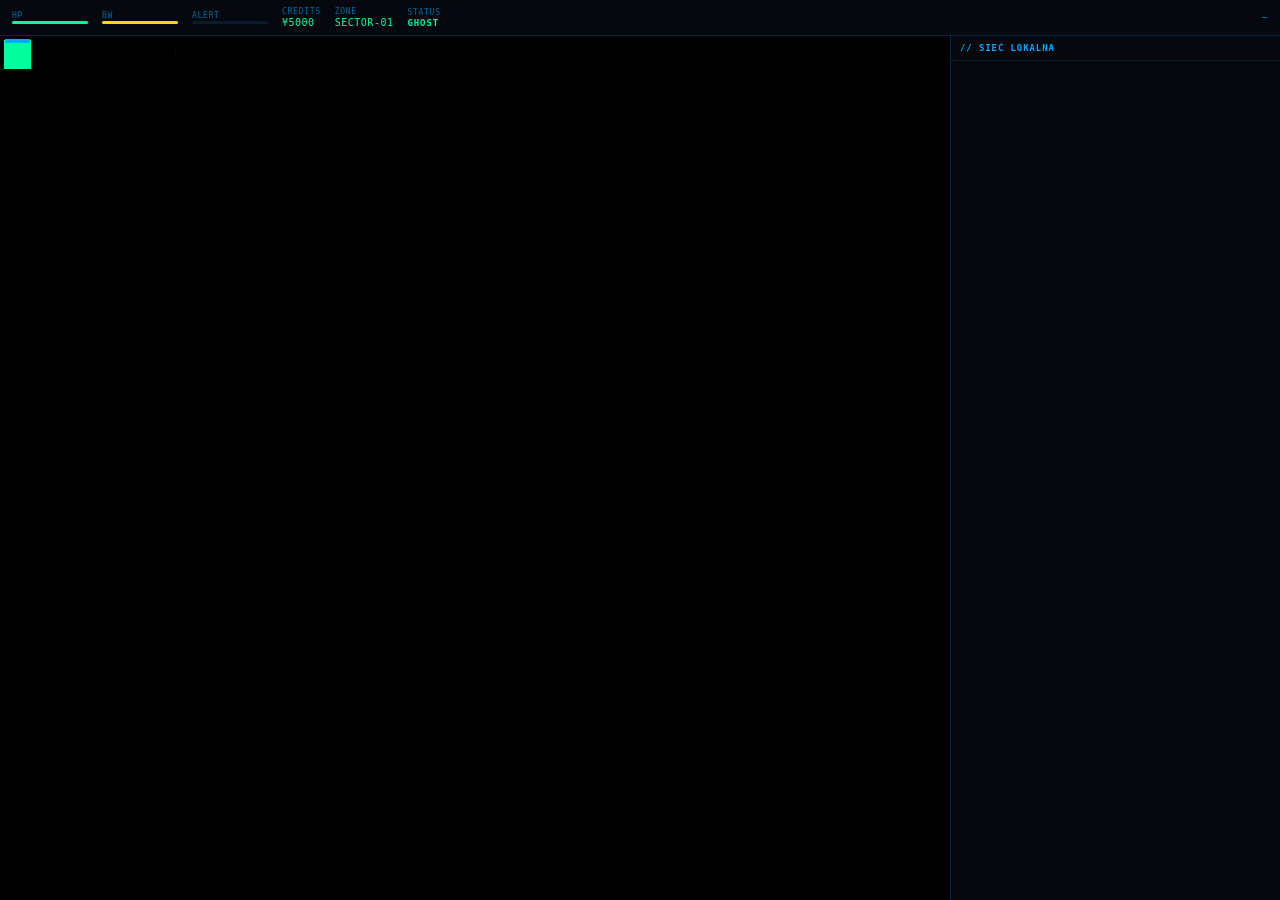
==== commit c74067ee: "feat: implement new terminal commands for network breach operations - Added commands: crack_ice, pro" ====
--- a/mvp.html
+++ b/mvp.html
@@ -53,6 +53,6 @@
 
   <div id="sl"></div>
 
-  <script type="module" src="./src/main.js"></script>
+  <script type="module" src="./src/main.js?v=20260517"></script>
 </body>
 </html>
--- a/styles/main.css
+++ b/styles/main.css
@@ -1038,6 +1038,62 @@
 	cursor: default;
 }
 
+/* ── DETECTION TERMINAL BAR ── */
+.qh-detect-panel {
+	flex-direction: column;
+	gap: 5px;
+	padding: 7px 12px;
+	background: rgba(255, 40, 40, 0.07);
+	border-bottom: 1px solid rgba(255, 58, 92, 0.35);
+	animation: detect-panel-flash 0.4s ease-out;
+}
+
+@keyframes detect-panel-flash {
+	0% { background: rgba(255, 58, 92, 0.25); }
+	100% { background: rgba(255, 40, 40, 0.07); }
+}
+
+.qh-detect-label {
+	font-size: 10px;
+	letter-spacing: 0.08em;
+	display: flex;
+	align-items: center;
+	gap: 0;
+}
+
+.qh-detect-blink {
+	color: #ff3a5c;
+	animation: detect-blink 0.65s step-end infinite;
+	font-weight: bold;
+}
+
+@keyframes detect-blink {
+	0%, 100% { opacity: 1; }
+	50% { opacity: 0; }
+}
+
+.qh-detect-hint {
+	color: #7cc8ff;
+	font-size: 9px;
+	margin-left: 7px;
+	letter-spacing: 0.04em;
+	opacity: 0.85;
+}
+
+.qh-detect-bar {
+	height: 4px;
+	background: rgba(255, 58, 92, 0.18);
+	border-radius: 2px;
+	overflow: hidden;
+}
+
+.qh-detect-fill {
+	height: 100%;
+	width: 100%;
+	background: linear-gradient(90deg, #ff3a5c, #ff8a00);
+	transition: width 0.1s linear;
+}
+
 #nb-panel {
 	position: fixed;
 	top: 52px;
@@ -1060,17 +1116,18 @@
 }
 
 .nb-head {
-	font-size: 13px;
-	letter-spacing: 0.12em;
-	color: #7dffe0;
+	font-size: 12px;
+	letter-spacing: 0.05em;
+	color: #00ff9f;
+	font-family: monospace;
 }
 
 .nb-sub {
-	margin-top: 4px;
-	font-size: 11px;
-	letter-spacing: 0.08em;
-	color: #b9f7e7;
-	opacity: 0.85;
+	margin-top: 3px;
+	font-size: 10px;
+	letter-spacing: 0.03em;
+	color: #4ab890;
+	opacity: 0.9;
 }
 
 .nb-warning {
@@ -1133,9 +1190,10 @@
 
 .nb-help .h-title {
 	font-size: 10px;
-	letter-spacing: 0.12em;
-	color: #ffda98;
+	letter-spacing: 0.04em;
+	color: #00ff9f;
 	margin-bottom: 5px;
+	font-family: monospace;
 }
 
 .nb-help .h-row {
@@ -1152,116 +1210,83 @@
 	color: #7ac8ff;
 }
 
+/* nb-stats replaced by nb-sysline — single terminal monitor line */
 .nb-stats {
 	margin-top: 8px;
-	display: grid;
-	grid-template-columns: repeat(6, minmax(100px, 1fr));
+}
+
+.nb-sysline {
+	display: flex;
+	align-items: center;
 	gap: 6px;
-}
-
-.nb-stat {
-	border: 1px solid #2aa690;
-	padding: 8px;
-	background: #051b16;
-}
-
-.nb-stat .k {
+	flex-wrap: wrap;
+	padding: 5px 8px;
+	border: 1px solid #1a4f47;
+	background: #030e0c;
+	font-family: monospace;
+	font-size: 11px;
+	color: #7dffe0;
+	letter-spacing: 0.02em;
+}
+
+.nb-sl-label {
+	color: #4ab890;
+	font-size: 10px;
+}
+
+.nb-sl-bar {
+	letter-spacing: -0.05em;
+}
+
+.nb-sl-bar.ok { color: #00ff9f; }
+.nb-sl-bar.warn { color: #ffd269; }
+.nb-sl-bar.crit { color: #ff3a5c; }
+
+.nb-sl-val { color: #c4fff1; }
+.nb-sl-val.warn { color: #ffd269; }
+.nb-sl-val.crit { color: #ff3a5c; }
+
+.nb-sl-sep {
+	color: #1f6b60;
+	margin: 0 2px;
+}
+
+.nb-sl-flags {
+	display: flex;
+	gap: 4px;
+	align-items: center;
+}
+
+.nb-flag {
+	padding: 1px 4px;
 	font-size: 9px;
-	color: #6ec4ff;
-	letter-spacing: 0.08em;
-}
-
-.nb-stat .v {
-	margin-top: 2px;
-	font-size: 15px;
-	color: #dcffd4;
-}
-
-.nb-stat.trace .trace-bar {
-	height: 6px;
-	margin-top: 5px;
-	background: #17302a;
-	border: 1px solid #2aa690;
-}
-
-.nb-stat.trace .trace-bar .fill {
-	height: 100%;
-	background: linear-gradient(90deg, #2ee6b3, #ffd269, #ff3a5c);
-	transition: width 0.18s ease;
-}
-
-.nb-stat.trace.high {
-	border-color: #ffd269;
-}
-
-.nb-stat.trace.critical {
-	border-color: #ff3a5c;
-	box-shadow: 0 0 10px rgba(255, 58, 92, 0.35);
-}
-
-.nb-stat.status .v {
-	font-size: 10px;
-}
-
-.status-wrap {
-	display: flex;
-	flex-wrap: wrap;
-	gap: 4px;
-	margin-top: 3px;
-}
-
-.nb-badge {
-	display: inline-block;
-	padding: 2px 5px;
 	border: 1px solid #2a7f72;
-	background: #153029;
-	font-size: 9px;
-	letter-spacing: 0.05em;
-}
-
-.nb-badge.tracked {
-	border-color: #ffd269;
-	background: #2c220f;
-	color: #ffe4aa;
-}
-
-.nb-badge.encrypted {
-	border-color: #ff9a3c;
-	background: #2b1a0a;
-	color: #ffd0a1;
-}
-
-.nb-badge.cloak {
-	border-color: #7ac8ff;
-	background: #12293a;
-	color: #b7deff;
-}
-
-.nb-badge.ok {
-	border-color: #2f8f80;
-	background: #153029;
-	color: #a9ffe7;
-}
-
-.nb-grid {
+	background: #0a1f1c;
+}
+
+.nb-flag.ok { border-color: #2f8f80; color: #a9ffe7; }
+.nb-flag.warn { border-color: #ffd269; background: #1e1608; color: #ffe4aa; }
+.nb-flag.crit { border-color: #ff3a5c; background: #1e0810; color: #ffb0bf; }
+
+.nb-stream {
 	margin-top: 8px;
-	display: grid;
-	grid-template-columns: 1.2fr 1fr 1fr;
+	display: flex;
+	flex-direction: column;
 	gap: 8px;
 }
 
-.nb-col {
-	border: 1px solid #1f8778;
-	background: #061913;
-	padding: 8px;
-	min-height: 220px;
+.nb-section {
+	border: 1px solid #17443d;
+	background: #04110f;
+	padding: 7px;
 }
 
 .nb-col-title {
 	font-size: 10px;
-	letter-spacing: 0.1em;
-	color: #ffd89d;
+	letter-spacing: 0.04em;
+	color: #4ab890;
 	margin-bottom: 7px;
+	font-family: monospace;
 }
 
 .nb-actions,
@@ -1269,96 +1294,121 @@
 .nb-log {
 	display: flex;
 	flex-direction: column;
-	gap: 5px;
-}
-
-.nb-actions button {
-	border: 1px solid #2f8f80;
-	background: #102722;
-	padding: 8px;
+	gap: 2px;
+}
+
+.nb-cmd-row {
+	border: 1px solid #1a4f47;
+	border-left: 2px solid #1f6b60;
+	background: #030e0c;
+	padding: 4px 6px;
 	color: #c4fff1;
 	font-family: monospace;
 	text-align: left;
 	cursor: pointer;
-	transition: border-color 0.12s, background 0.12s, transform 0.12s;
-}
-
-.nb-actions button .n {
-	display: block;
-	font-size: 12px;
-	color: #8ef4de;
-}
-
-.nb-actions button .c,
-.nb-actions button .d {
+	transition: border-color 0.08s, background 0.08s;
+}
+
+.nb-cmd-row .n {
 	display: block;
 	font-size: 10px;
-	opacity: 0.88;
-}
-
-.nb-actions button:hover:not(:disabled) {
-	border-color: #ffd269;
-	background: #1b3a33;
-	transform: translateY(-1px);
-}
-
-.nb-actions button:disabled {
-	opacity: 0.45;
+	color: #00ff9f;
+	letter-spacing: 0.02em;
+}
+
+.nb-cmd-row .c,
+.nb-cmd-row .d {
+	display: block;
+	font-size: 9px;
+	color: #3d9f80;
+	opacity: 0.9;
+}
+
+.nb-cmd-row:hover {
+	border-left-color: #ffd269;
+	background: #061512;
+}
+
+.nb-cmd-row.disabled {
+	opacity: 0.38;
 	cursor: default;
-}
-
-.nb-enemy {
-	border: 1px solid #2c6b90;
-	background: #0d1a27;
-	padding: 8px;
-	cursor: pointer;
-	transition: border-color 0.12s, background 0.12s;
-}
-
-.nb-enemy.dead {
-	opacity: 0.42;
-	filter: grayscale(0.3);
+	border-left-color: #3f4b48;
+}
+
+/* Process table replacing RPG enemy cards */
+.nb-enemies {
+	display: flex;
+	flex-direction: column;
+	gap: 0;
+}
+
+.nb-proc-header {
+	display: grid;
+	grid-template-columns: 36px 130px 1fr 120px 80px;
+	gap: 6px;
+	padding: 3px 6px;
+	font-size: 9px;
+	color: #3a7f70;
+	border-bottom: 1px solid #1a4f47;
+	letter-spacing: 0.06em;
+	font-family: monospace;
+}
+
+.nb-proc-row {
+	display: grid;
+	grid-template-columns: 36px 130px 1fr 120px 80px;
+	gap: 6px;
+	padding: 4px 6px;
+	border-bottom: 1px solid #0e2b25;
+	font-family: monospace;
+	font-size: 9px;
 	cursor: default;
-}
-
-.nb-enemy:hover:not(.dead) {
-	border-color: #7ac8ff;
-	background: #122136;
-}
-
-.nb-enemy.selected {
-	border-color: #ffd269;
-	box-shadow: inset 0 0 0 1px #ffd26966;
-}
-
-.nb-enemy .name {
-	font-size: 12px;
-	color: #9ac4ff;
-}
-
-.nb-enemy .meta {
-	margin-top: 2px;
+	transition: background 0.1s;
+	align-items: center;
+}
+
+.nb-proc-row:hover:not(.dead) {
+	background: #04110f;
+}
+
+.nb-proc-row.dead {
+	opacity: 0.3;
+	cursor: default;
+	filter: grayscale(0.5);
+}
+
+.nb-ph.pid { color: #3a8f80; font-size: 9px; }
+.nb-ph.proc { color: #7dffe0; }
+.nb-ph.integ { display: flex; gap: 5px; align-items: center; }
+.nb-ph.next { color: #9ac4ff; font-size: 9px; }
+.nb-ph.flags { color: #ffd9a0; font-size: 9px; }
+
+.nb-ph .ok { color: #00ff9f; }
+.nb-ph .warn { color: #ffd269; }
+.nb-ph .crit { color: #ff3a5c; }
+
+/* Keep these for any legacy references */
+.nb-enemy { display: none; }
+
+.nb-log {
+	max-height: 300px;
+	overflow: auto;
 	font-size: 10px;
-	color: #ffd9a0;
-}
-
-.nb-enemy .role {
-	margin-top: 3px;
-	font-size: 9px;
-	color: #9de9dc;
-	opacity: 0.88;
-}
-
-.nb-log {
-	max-height: 250px;
-	overflow: auto;
-	font-size: 11px;
+}
+
+.nb-log::-webkit-scrollbar {
+	width: 8px;
+}
+
+.nb-log::-webkit-scrollbar-thumb {
+	background: #15443d;
 }
 
 .nb-line {
-	border-left: 2px solid #1f8778;
-	padding: 2px 0 2px 6px;
+	border-left: 1px solid #1f8778;
+	padding: 2px 0 2px 5px;
 	color: #a9ffe7;
+	font-family: monospace;
 }
 
 .nb-line.warn {
@@ -1812,23 +1862,11 @@
 	font-size: 15px;
 }
 
-.nb-actions button .n {
+.nb-cmd-row .n {
 	font-size: 13px;
 }
 
-.nb-actions button .c {
-	font-size: 11px;
-}
-
-.nb-stat .v {
-	font-size: 16px;
-}
-
-.nb-enemy .name {
-	font-size: 13px;
-}
-
-.nb-enemy .meta {
+.nb-cmd-row .c {
 	font-size: 11px;
 }
 
@@ -1975,7 +2013,403 @@
 	z-index: 0;
 }
 
+/* REALTIME TERMINAL OVERLAY */
+.rt-overlay {
+	position: fixed;
+	top: 44px;
+	left: 10px;
+	right: 10px;
+	z-index: 170;
+	display: none;
+	justify-content: center;
+	pointer-events: none;
+}
+
+.rt-overlay.show {
+	display: flex;
+}
+
+.rt-panel {
+	position: relative;
+	width: min(980px, calc(100vw - 20px));
+	min-height: 250px;
+	max-height: calc(100vh - 70px);
+	display: flex;
+	flex-direction: column;
+	background: linear-gradient(180deg, rgba(6, 11, 18, 0.84), rgba(3, 8, 16, 0.88));
+	border: 1px solid #0af7;
+	box-shadow: 0 0 25px rgba(0, 170, 255, 0.16), inset 0 0 22px rgba(0, 170, 255, 0.07);
+	overflow: hidden;
+	backdrop-filter: blur(1px);
+	pointer-events: auto;
+	animation: rtPopIn 0.14s ease-out;
+}
+
+.rt-scanlines {
+	position: absolute;
+	inset: 0;
+	background: repeating-linear-gradient(
+		0deg,
+		rgba(0, 0, 0, 0.16),
+		rgba(0, 0, 0, 0.16) 1px,
+		transparent 1px,
+		transparent 3px
+	);
+	pointer-events: none;
+	opacity: 0.3;
+	z-index: 0;
+}
+
+.rt-flicker {
+	position: absolute;
+	inset: 0;
+	pointer-events: none;
+	background: rgba(255, 255, 255, 0.015);
+	opacity: 0;
+	z-index: 0;
+}
+
+.rt-head {
+	position: relative;
+	z-index: 1;
+	display: flex;
+	justify-content: space-between;
+	padding: 8px 10px;
+	font-size: 10px;
+	letter-spacing: 0.11em;
+	color: #83daff;
+	border-bottom: 1px solid #0af3;
+	background: linear-gradient(90deg, rgba(0, 170, 255, 0.08), transparent);
+}
+
+.rt-body {
+	position: relative;
+	z-index: 1;
+	display: grid;
+	grid-template-columns: minmax(300px, 1fr) 280px;
+	min-height: 0;
+	flex: 1;
+	overflow: hidden;
+}
+
+.rt-left {
+	display: flex;
+	flex-direction: column;
+	border-right: 1px solid #0af2;
+	min-height: 0;
+}
+
+.rt-output {
+	flex: 1;
+	overflow-y: auto;
+	min-height: 0;
+	padding: 10px;
+	font-size: 14px;
+	line-height: 1.7;
+	color: #7bd5ff;
+	word-break: break-word;
+	overscroll-behavior: contain;
+	-webkit-overflow-scrolling: touch;
+}
+
+.rt-line {
+	opacity: 0;
+	transform: translateY(2px);
+	animation: rtLineReveal 0.08s ease-out forwards;
+}
+
+.rt-line.user {
+	color: #f3f8ff;
+}
+
+.rt-line.ok {
+	color: #61ffb8;
+}
+
+.rt-line.bad {
+	color: #ff6c8a;
+}
+
+.rt-line.warn {
+	color: #ffd16a;
+}
+
+.rt-line.dim,
+.rt-line.sys {
+	color: #7faecc;
+}
+
+.rt-line.scan-cam {
+	color: #ff6b8a;
+	text-shadow: 0 0 10px rgba(255, 107, 138, 0.15);
+}
+
+.rt-line.scan-guard {
+	color: #ffd700;
+	text-shadow: 0 0 10px rgba(255, 215, 0, 0.14);
+}
+
+.rt-line.scan-drone {
+	color: #54c6ff;
+	text-shadow: 0 0 10px rgba(84, 198, 255, 0.14);
+}
+
+.rt-line.scan-tech {
+	color: #c7d2ff;
+	text-shadow: 0 0 10px rgba(199, 210, 255, 0.14);
+}
+
+.rt-line.scan-door {
+	color: #ffd166;
+	text-shadow: 0 0 10px rgba(255, 209, 102, 0.14);
+}
+
+.rt-line.scan-terminal {
+	color: #00ff9f;
+	text-shadow: 0 0 10px rgba(0, 255, 159, 0.14);
+}
+
+.rt-line.scan-generic {
+	color: #7ac8ff;
+}
+
+.rt-input-row {
+	display: flex;
+	align-items: center;
+	gap: 8px;
+	padding: 8px 10px 4px;
+	border-top: 1px solid #0af2;
+	background: rgba(0, 170, 255, 0.03);
+}
+
+.rt-prompt {
+	font-size: 12px;
+	color: #62ffb5;
+	letter-spacing: 0.08em;
+	white-space: nowrap;
+}
+
+.rt-input {
+	flex: 1;
+	background: transparent;
+	border: none;
+	outline: none;
+	color: #b8e8ff;
+	font-family: monospace;
+	font-size: 16px;
+	letter-spacing: 0.05em;
+}
+
+.rt-input::placeholder {
+	color: #6ea7c2;
+}
+
+.rt-cursor {
+	width: 8px;
+	height: 14px;
+	background: #61ffb8;
+	animation: rtCursorBlink 1s steps(1, end) infinite;
+}
+
+.rt-suggestion {
+	min-height: 16px;
+	padding: 0 10px 8px;
+	font-size: 11px;
+	color: #78b7d8;
+	letter-spacing: 0.08em;
+	text-transform: uppercase;
+}
+
+.rt-right {
+	display: flex;
+	flex-direction: column;
+	gap: 6px;
+	padding: 9px;
+	font-size: 12px;
+	color: #9dd6f5;
+	background: linear-gradient(180deg, rgba(4, 14, 24, 0.72), rgba(4, 9, 16, 0.74));
+	overflow-y: auto;
+	min-height: 0;
+}
+
+.rt-heat-bar {
+	height: 7px;
+	background: #2b1017;
+	border: 1px solid #ff3a5c55;
+	overflow: hidden;
+}
+
+.rt-heat-fill {
+	height: 100%;
+	width: 0%;
+	background: linear-gradient(90deg, #00ff9f, #ffd700, #ff8a00, #ff3a5c);
+	box-shadow: 0 0 10px rgba(255, 58, 92, 0.25);
+	transition: width 0.12s linear;
+}
+
+.rt-panel.rt-overheat {
+	border-color: #ff9a3c;
+	box-shadow: 0 0 26px rgba(255, 154, 60, 0.18), inset 0 0 22px rgba(255, 58, 92, 0.1);
+	animation: rtPopIn 0.14s ease-out, rtOverheatPulse 1s steps(2, end) infinite;
+}
+
+.rt-panel.rt-crash {
+	border-color: #ff3a5c;
+	box-shadow: 0 0 30px rgba(255, 58, 92, 0.24), inset 0 0 26px rgba(255, 58, 92, 0.14);
+	animation: rtCrashGlitch 0.18s steps(2, end) infinite;
+}
+
+.rt-panel.rt-overheat .rt-output,
+.rt-panel.rt-crash .rt-output {
+	text-shadow: 0 0 8px rgba(255, 58, 92, 0.08);
+}
+
+@keyframes rtOverheatPulse {
+	0%, 100% { filter: hue-rotate(0deg); }
+	50% { filter: hue-rotate(-12deg) saturate(1.18); }
+}
+
+@keyframes rtCrashGlitch {
+	0% { transform: translate(0, 0); }
+	25% { transform: translate(1px, -1px); }
+	50% { transform: translate(-1px, 1px); }
+	75% { transform: translate(1px, 1px); }
+	100% { transform: translate(0, 0); }
+}
+
+.tutorial-panel {
+	position: fixed;
+	left: 12px;
+	bottom: 12px;
+	width: min(420px, calc(100vw - 24px));
+	padding: 12px 14px;
+	background: rgba(4, 12, 20, 0.92);
+	border: 1px solid rgba(0, 255, 159, 0.35);
+	box-shadow: 0 0 24px rgba(0, 255, 159, 0.1);
+	z-index: 165;
+	display: none;
+	backdrop-filter: blur(4px);
+}
+
+.tutorial-panel.show {
+	display: block;
+}
+
+.tutorial-topline {
+	display: flex;
+	justify-content: space-between;
+	gap: 10px;
+	font-size: 10px;
+	letter-spacing: 0.12em;
+	color: #7ac8ff;
+	margin-bottom: 6px;
+	text-transform: uppercase;
+}
+
+.tutorial-live {
+	color: #00ff9f;
+}
+
+.tutorial-title {
+	font-size: 16px;
+	letter-spacing: 0.12em;
+	color: #f6fbff;
+	margin-bottom: 6px;
+	text-transform: uppercase;
+}
+
+.tutorial-body {
+	font-size: 13px;
+	line-height: 1.55;
+	color: #d9edf8;
+	margin-bottom: 6px;
+}
+
+.tutorial-hint {
+	font-size: 11px;
+	line-height: 1.45;
+	color: #7bd5ff;
+}
+
+.rt-stat {
+	display: flex;
+	justify-content: space-between;
+	gap: 8px;
+	padding: 6px;
+	background: rgba(11, 30, 44, 0.35);
+	border: 1px solid #0af2;
+	letter-spacing: 0.06em;
+	line-height: 1.35;
+}
+
+.rt-trace-bar {
+	height: 7px;
+	background: #11202d;
+	border: 1px solid #0af3;
+	overflow: hidden;
+}
+
+.rt-trace-fill {
+	height: 100%;
+	width: 0;
+	background: linear-gradient(90deg, #00ff9f, #ffd700, #ff3a5c);
+	box-shadow: 0 0 10px rgba(255, 58, 92, 0.3);
+	transition: width 0.12s linear;
+}
+
+@keyframes rtLineReveal {
+	from {
+		opacity: 0;
+		transform: translateY(2px);
+	}
+	to {
+		opacity: 1;
+		transform: translateY(0);
+	}
+}
+
+@keyframes rtCursorBlink {
+	0%, 49% { opacity: 1; }
+	50%, 100% { opacity: 0; }
+}
+
+@keyframes rtPopIn {
+	from {
+		opacity: 0;
+		transform: translateY(-5px);
+	}
+	to {
+		opacity: 1;
+		transform: translateY(0);
+	}
+}
+
 @media (max-width: 820px) {
+	.rt-overlay {
+		top: 40px;
+		left: 6px;
+		right: 6px;
+	}
+
+	.rt-body {
+		grid-template-columns: 1fr;
+	}
+
+	.rt-left {
+		border-right: none;
+		border-bottom: 1px solid #0af2;
+	}
+
+	.rt-output {
+		max-height: 30vh;
+	}
+
+	.tutorial-panel {
+		left: 8px;
+		right: 8px;
+		width: auto;
+	}
+
 	#sb {
 		display: none;
 	}
@@ -2012,8 +2446,8 @@
 		gap: 2px;
 	}
 
-	.nb-grid {
-		grid-template-columns: 1fr;
+	.nb-stream {
+		gap: 6px;
 	}
 }
 
@@ -2718,6 +3152,207 @@
 	width: 100%;
 }
 
+.intel-layout {
+	display: grid;
+	grid-template-columns: 320px 1fr;
+	gap: 12px;
+	min-height: 0;
+	height: 100%;
+}
+
+.intel-sidebar {
+	display: flex;
+	flex-direction: column;
+	min-height: 0;
+	border: 1px solid #2b5d79;
+	background: linear-gradient(180deg, #081526 0%, #060f1d 100%);
+	border-radius: 6px;
+	overflow: hidden;
+}
+
+.intel-head {
+	padding: 10px 12px 6px;
+	font-size: 11px;
+	letter-spacing: 0.14em;
+	color: #7ac8ff;
+	text-transform: uppercase;
+	border-bottom: 1px solid #1f4f68;
+}
+
+.intel-path,
+.intel-stats {
+	padding: 6px 12px;
+	font-size: 10px;
+	line-height: 1.35;
+	color: #a8dfff;
+	border-bottom: 1px solid #15364a;
+}
+
+.intel-stats {
+	color: #80c7a8;
+}
+
+.intel-tree {
+	flex: 1;
+	overflow-y: auto;
+	padding: 8px;
+	display: flex;
+	flex-direction: column;
+	gap: 6px;
+}
+
+.intel-empty {
+	font-size: 11px;
+	color: #5f7f95;
+	line-height: 1.5;
+	padding: 8px;
+}
+
+.intel-node {
+	text-align: left;
+	background: #071625;
+	border: 1px solid #1f4f68;
+	color: #bfe7ff;
+	font-size: 10px;
+	padding: 6px 8px;
+	letter-spacing: 0.05em;
+	cursor: pointer;
+	border-radius: 4px;
+}
+
+.intel-node:hover {
+	border-color: #7ac8ff;
+	background: #0a1d31;
+}
+
+.intel-node-dir {
+	color: #7ac8ff;
+}
+
+.intel-node-file {
+	color: #bce6cc;
+}
+
+.intel-node-unread {
+	border-color: #00ff9f66;
+	box-shadow: 0 0 0 1px #00ff9f22 inset;
+}
+
+.intel-node-mark-verified {
+	border-color: #4fe39a;
+	box-shadow: 0 0 0 1px rgba(79, 227, 154, 0.25) inset;
+}
+
+.intel-node-mark-suspicious {
+	border-color: #ff9c63;
+	box-shadow: 0 0 0 1px rgba(255, 156, 99, 0.25) inset;
+}
+
+.intel-viewer {
+	display: flex;
+	flex-direction: column;
+	min-height: 0;
+	border: 1px solid #2b5d79;
+	background: linear-gradient(180deg, #081526 0%, #050b16 100%);
+	border-radius: 6px;
+	overflow: hidden;
+}
+
+.intel-viewer-head {
+	padding: 10px 12px;
+	font-size: 11px;
+	letter-spacing: 0.12em;
+	color: #00ff9f;
+	text-transform: uppercase;
+	border-bottom: 1px solid #1f4f68;
+}
+
+.intel-file-status {
+	padding: 8px 12px;
+	font-size: 10px;
+	letter-spacing: 0.08em;
+	text-transform: uppercase;
+	color: #8db9d4;
+	border-bottom: 1px solid #15364a;
+}
+
+.intel-file-status.status-verified {
+	color: #73e7ad;
+}
+
+.intel-file-status.status-suspicious {
+	color: #ffb37f;
+}
+
+.intel-mark-controls {
+	display: flex;
+	gap: 8px;
+	flex-wrap: wrap;
+	padding: 8px 12px;
+	border-bottom: 1px solid #15364a;
+	background: #060f1d;
+}
+
+.intel-mark-btn {
+	border: 1px solid #28506a;
+	background: #081628;
+	color: #9fd0eb;
+	font-size: 10px;
+	letter-spacing: 0.08em;
+	padding: 5px 8px;
+	border-radius: 4px;
+	cursor: pointer;
+}
+
+.intel-mark-btn:hover {
+	border-color: #7ac8ff;
+	color: #d8efff;
+}
+
+.intel-mark-btn.is-active {
+	box-shadow: 0 0 0 1px rgba(122, 200, 255, 0.3) inset;
+}
+
+.intel-mark-verified.is-active {
+	border-color: #4fe39a;
+	color: #73e7ad;
+}
+
+.intel-mark-suspicious.is-active {
+	border-color: #ff9c63;
+	color: #ffb37f;
+}
+
+.intel-mark-clear.is-active {
+	border-color: #5f7f95;
+	color: #b2c8da;
+}
+
+.intel-body {
+	flex: 1;
+	margin: 0;
+	padding: 12px;
+	overflow: auto;
+	white-space: pre-wrap;
+	font-family: 'Courier New', monospace;
+	font-size: 11px;
+	line-height: 1.52;
+	color: #d6ebff;
+	background: #050d1b;
+}
+
+.plan-intel-btn {
+	background: #0a1626;
+	border-color: #7ac8ff66;
+	color: #7ac8ff;
+}
+
+.plan-intel-btn:hover:not(:disabled) {
+	background: #0f2338;
+	border-color: #7ac8ff;
+	color: #d8efff;
+}
+
 #menu-panel-plan .plan-run-desc {
 	margin-top: 0;
 }
@@ -2762,6 +3397,11 @@
 	flex-direction: column;
 	gap: 8px;
 	box-shadow: 0 0 0 1px rgba(122, 200, 255, 0.08) inset;
+}
+
+.instructions-card-accent {
+	border-color: #00ff9f55;
+	box-shadow: 0 0 0 1px rgba(0, 255, 159, 0.08) inset;
 }
 
 .instructions-step {
@@ -2791,6 +3431,24 @@
 	line-height: 1.45;
 	color: #d5efff;
 	padding-left: 2px;
+}
+
+.tutorial-launch-btn {
+	margin-top: 8px;
+	padding: 10px 14px;
+	border: 1px solid #00ff9f;
+	background: linear-gradient(180deg, #062013, #07150e);
+	color: #00ff9f;
+	font-family: monospace;
+	font-size: 12px;
+	letter-spacing: 0.12em;
+	cursor: pointer;
+	align-self: flex-start;
+}
+
+.tutorial-launch-btn:hover {
+	background: linear-gradient(180deg, #0a2b1a, #0a1810);
+	box-shadow: 0 0 12px rgba(0, 255, 159, 0.18);
 }
 
 .legend-grid {
@@ -2871,12 +3529,24 @@
 		grid-template-columns: 1fr;
 	}
 
+	.intel-layout {
+		grid-template-columns: 1fr;
+	}
+
 	.legend-grid {
 		grid-template-columns: 1fr;
 	}
 
 	.menu-panel.show {
 		width: 100%;
+	}
+
+	.menu-terminal-manual-grid {
+		grid-template-columns: 1fr;
+	}
+
+	.menu-terminal-shell {
+		min-height: 240px;
 	}
 
         .plan-layout {
@@ -3896,6 +4566,149 @@
   height: 100%;
 }
 
+#menu-panel-terminal {
+	padding: 0;
+	height: 100%;
+	min-height: 0;
+}
+
+#menu-panel-terminal.show {
+	display: flex;
+	flex-direction: column;
+	gap: 0;
+	padding-top: 0;
+	height: 100%;
+	min-height: 0;
+}
+
+.menu-terminal-shell {
+	height: 100%;
+	min-height: 0;
+	display: flex;
+	flex-direction: column;
+	border: 1px solid rgba(0, 255, 159, 0.3);
+	border-radius: 10px;
+	background: linear-gradient(180deg, rgba(8, 16, 27, 0.98), rgba(4, 10, 18, 0.98));
+	box-shadow: inset 0 0 20px rgba(0, 255, 159, 0.06);
+}
+
+.menu-terminal-header {
+	display: flex;
+	justify-content: space-between;
+	align-items: center;
+	gap: 12px;
+	padding: 12px 14px;
+	border-bottom: 1px solid rgba(0, 255, 159, 0.2);
+	color: #7ac8ff;
+	font-size: 10px;
+	letter-spacing: 1.6px;
+	text-transform: uppercase;
+}
+
+.menu-terminal-status {
+	color: #00ff9f;
+}
+
+.menu-terminal-output {
+	flex: 1;
+	overflow: auto;
+	padding: 14px;
+	font-size: 11px;
+	line-height: 1.55;
+	color: #bce6ff;
+	background:
+		linear-gradient(transparent 95%, rgba(0, 255, 159, 0.03) 100%),
+		repeating-linear-gradient(to bottom, transparent 0px, transparent 2px, rgba(122, 200, 255, 0.03) 3px, transparent 4px);
+}
+
+.menu-terminal-line {
+	margin-bottom: 6px;
+	white-space: pre-wrap;
+	word-break: break-word;
+}
+
+.menu-terminal-line.system { color: #39ff14; }
+.menu-terminal-line.info { color: #9cdcff; }
+.menu-terminal-line.ok { color: #00ff9f; }
+.menu-terminal-line.warn { color: #ffd269; }
+.menu-terminal-line.err { color: #ff6a87; }
+.menu-terminal-line.dim { color: rgba(156, 220, 255, 0.64); }
+.menu-terminal-line.input { color: #d7f8ff; }
+
+.menu-terminal-input-row {
+	display: flex;
+	align-items: center;
+	gap: 10px;
+	border-top: 1px solid rgba(0, 255, 159, 0.2);
+	padding: 10px 14px;
+	background: rgba(6, 14, 24, 0.92);
+}
+
+.menu-terminal-prompt {
+	color: #39ff14;
+	font-size: 11px;
+	letter-spacing: 1px;
+}
+
+.menu-terminal-input {
+	flex: 1;
+	background: transparent;
+	border: none;
+	outline: none;
+	color: #bce6ff;
+	font-family: inherit;
+	font-size: 11px;
+}
+
+.menu-terminal-input::placeholder {
+	color: rgba(122, 200, 255, 0.38);
+}
+
+.menu-terminal-manual {
+	border: 1px solid rgba(122, 200, 255, 0.25);
+	border-radius: 10px;
+	background: linear-gradient(180deg, rgba(8, 18, 31, 0.96), rgba(5, 11, 20, 0.96));
+	padding: 12px;
+	box-shadow: inset 0 0 18px rgba(122, 200, 255, 0.05);
+}
+
+.menu-terminal-manual-head {
+	font-size: 10px;
+	letter-spacing: 0.14em;
+	text-transform: uppercase;
+	color: #7ac8ff;
+	margin-bottom: 10px;
+}
+
+.menu-terminal-manual-grid {
+	display: grid;
+	grid-template-columns: repeat(2, minmax(0, 1fr));
+	gap: 8px;
+}
+
+.menu-terminal-manual-card {
+	border: 1px solid rgba(0, 255, 159, 0.2);
+	background: #061320;
+	padding: 8px;
+	border-radius: 6px;
+	display: flex;
+	flex-direction: column;
+	gap: 4px;
+}
+
+.menu-terminal-manual-title {
+	font-size: 9px;
+	letter-spacing: 0.13em;
+	text-transform: uppercase;
+	color: #00ff9f;
+}
+
+.menu-terminal-manual-line {
+	font-size: 10px;
+	line-height: 1.45;
+	color: #cfeeff;
+}
+
 /* ═══════════════════════════════════════════════════════════════════════════
    PARANOIA SYSTEM — Board tier effects
    ═══════════════════════════════════════════════════════════════════════════ */
